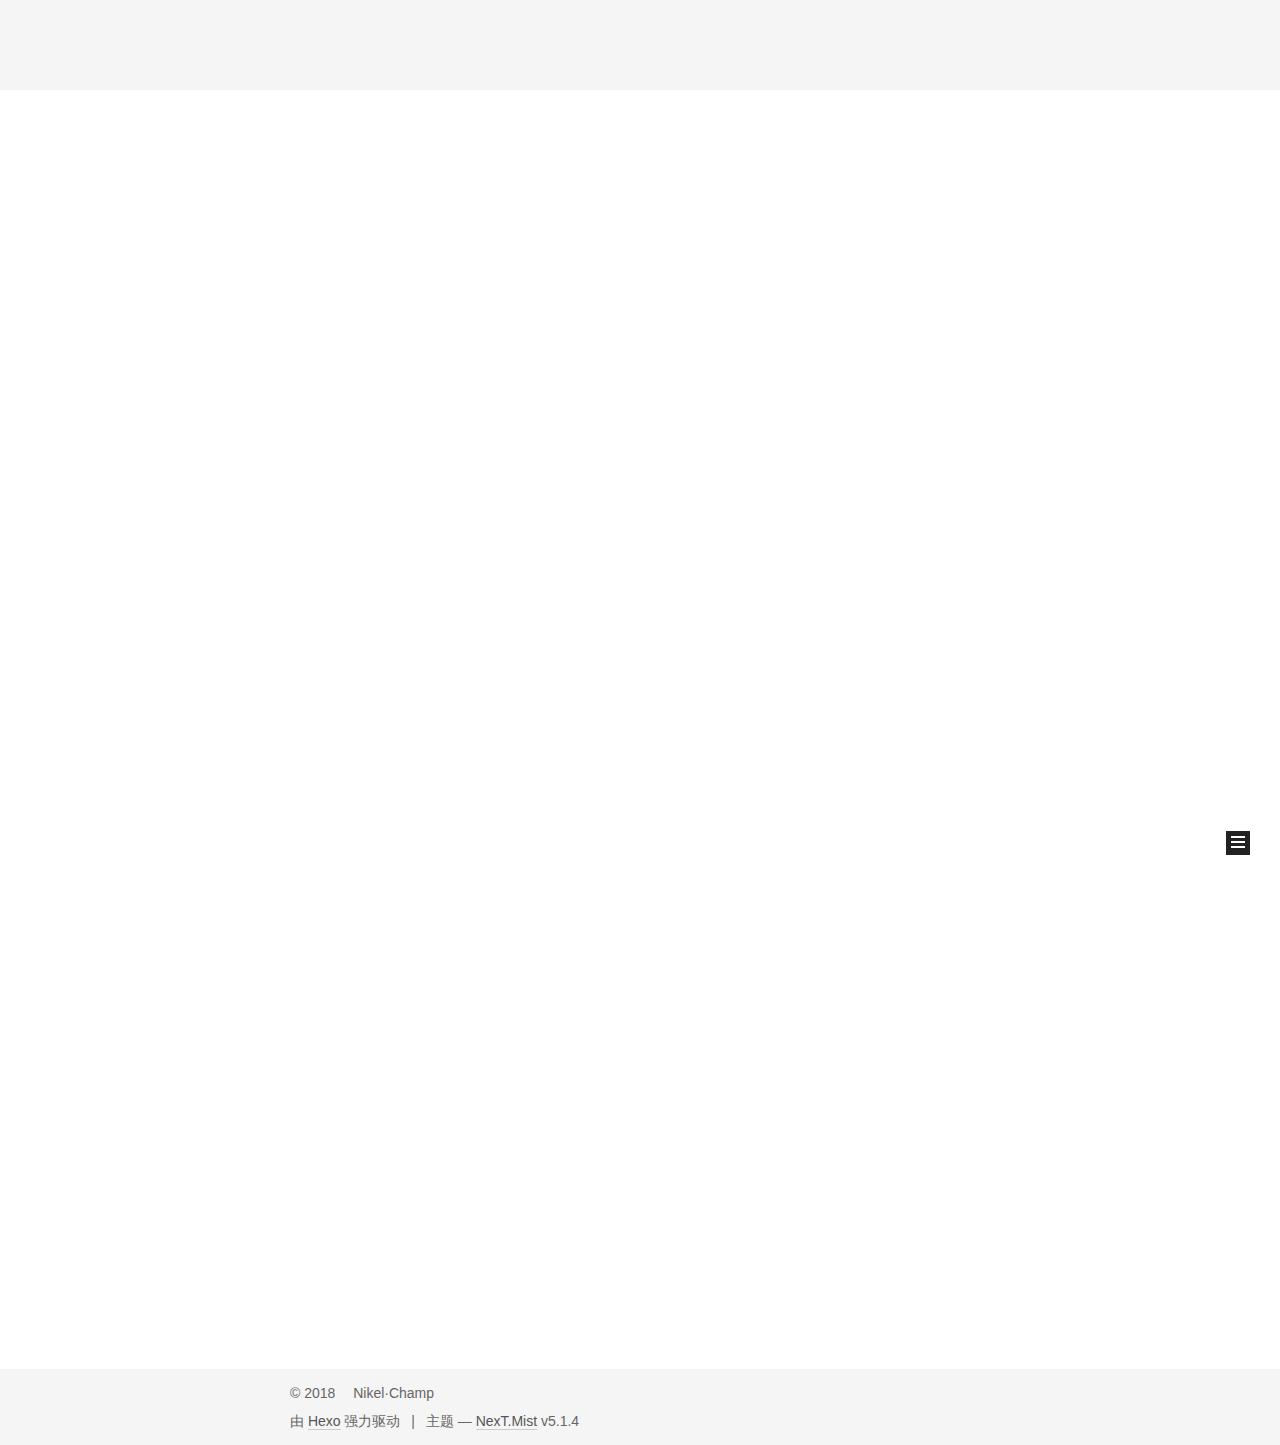
==== index.html @ 5b5a0519 "Site updated: 2018-11-29 18:52:28" ====
<!DOCTYPE html>



  


<html class="theme-next mist use-motion" lang="zh-Hans">
<head><meta name="generator" content="Hexo 3.8.0">
  <meta charset="UTF-8">
<meta http-equiv="X-UA-Compatible" content="IE=edge">
<meta name="viewport" content="width=device-width, initial-scale=1, maximum-scale=1">
<meta name="theme-color" content="#222">









<meta http-equiv="Cache-Control" content="no-transform">
<meta http-equiv="Cache-Control" content="no-siteapp">
















  
  
  <link href="/lib/fancybox/source/jquery.fancybox.css?v=2.1.5" rel="stylesheet" type="text/css">







<link href="/lib/font-awesome/css/font-awesome.min.css?v=4.6.2" rel="stylesheet" type="text/css">

<link href="/css/main.css?v=5.1.4" rel="stylesheet" type="text/css">


  <link rel="apple-touch-icon" sizes="180x180" href="/images/apple-touch-icon-next.png?v=5.1.4">


  <link rel="icon" type="image/png" sizes="32x32" href="/images/favicon-32x32-next.png?v=5.1.4">



  <link rel="mask-icon" href="/images/logo.svg?v=5.1.4" color="#222">





  <meta name="keywords" content="Hexo, NexT">










<meta property="og:type" content="website">
<meta property="og:title" content="Viva la Vida">
<meta property="og:url" content="http://yoursite.com/index.html">
<meta property="og:site_name" content="Viva la Vida">
<meta property="og:locale" content="zh-Hans">
<meta name="twitter:card" content="summary">
<meta name="twitter:title" content="Viva la Vida">



<script type="text/javascript" id="hexo.configurations">
  var NexT = window.NexT || {};
  var CONFIG = {
    root: '/',
    scheme: 'Mist',
    version: '5.1.4',
    sidebar: {"position":"left","display":"post","offset":12,"b2t":false,"scrollpercent":false,"onmobile":false},
    fancybox: true,
    tabs: true,
    motion: {"enable":true,"async":false,"transition":{"post_block":"fadeIn","post_header":"slideDownIn","post_body":"slideDownIn","coll_header":"slideLeftIn","sidebar":"slideUpIn"}},
    duoshuo: {
      userId: '0',
      author: '博主'
    },
    algolia: {
      applicationID: '',
      apiKey: '',
      indexName: '',
      hits: {"per_page":10},
      labels: {"input_placeholder":"Search for Posts","hits_empty":"We didn't find any results for the search: ${query}","hits_stats":"${hits} results found in ${time} ms"}
    }
  };
</script>



  <link rel="canonical" href="http://yoursite.com/">





  <title>Viva la Vida</title>
  








</head>

<body itemscope="" itemtype="http://schema.org/WebPage" lang="zh-Hans">

  
  
    
  

  <div class="container sidebar-position-left 
  page-home">
    <div class="headband"></div>

    <header id="header" class="header" itemscope="" itemtype="http://schema.org/WPHeader">
      <div class="header-inner"><div class="site-brand-wrapper">
  <div class="site-meta ">
    

    <div class="custom-logo-site-title">
      <a href="/" class="brand" rel="start">
        <span class="logo-line-before"><i></i></span>
        <span class="site-title">Viva la Vida</span>
        <span class="logo-line-after"><i></i></span>
      </a>
    </div>
      
        <p class="site-subtitle"></p>
      
  </div>

  <div class="site-nav-toggle">
    <button>
      <span class="btn-bar"></span>
      <span class="btn-bar"></span>
      <span class="btn-bar"></span>
    </button>
  </div>
</div>

<nav class="site-nav">
  

  
    <ul id="menu" class="menu">
      
        
        <li class="menu-item menu-item-home">
          <a href="/" rel="section">
            
              <i class="menu-item-icon fa fa-fw fa-home"></i> <br>
            
            首页
          </a>
        </li>
      
        
        <li class="menu-item menu-item-about">
          <a href="/about/" rel="section">
            
              <i class="menu-item-icon fa fa-fw fa-user"></i> <br>
            
            关于
          </a>
        </li>
      
        
        <li class="menu-item menu-item-tags">
          <a href="/tags/" rel="section">
            
              <i class="menu-item-icon fa fa-fw fa-tags"></i> <br>
            
            标签
          </a>
        </li>
      
        
        <li class="menu-item menu-item-categories">
          <a href="/categories/" rel="section">
            
              <i class="menu-item-icon fa fa-fw fa-th"></i> <br>
            
            分类
          </a>
        </li>
      
        
        <li class="menu-item menu-item-archives">
          <a href="/archives/" rel="section">
            
              <i class="menu-item-icon fa fa-fw fa-archive"></i> <br>
            
            归档
          </a>
        </li>
      
        
        <li class="menu-item menu-item-schedule">
          <a href="/schedule/" rel="section">
            
              <i class="menu-item-icon fa fa-fw fa-calendar"></i> <br>
            
            日程表
          </a>
        </li>
      

      
    </ul>
  

  
</nav>



 </div>
    </header>

    <main id="main" class="main">
      <div class="main-inner">
        <div class="content-wrap">
          <div id="content" class="content">
            
  <section id="posts" class="posts-expand">
    
      

  

  
  
  

  <article class="post post-type-normal" itemscope="" itemtype="http://schema.org/Article">
  
  
  
  <div class="post-block">
    <link itemprop="mainEntityOfPage" href="http://yoursite.com/2018/11/29/First-step/">

    <span hidden itemprop="author" itemscope="" itemtype="http://schema.org/Person">
      <meta itemprop="name" content="Nikel·Champ">
      <meta itemprop="description" content="">
      <meta itemprop="image" content="/images/avatar.gif">
    </span>

    <span hidden itemprop="publisher" itemscope="" itemtype="http://schema.org/Organization">
      <meta itemprop="name" content="Viva la Vida">
    </span>

    
      <header class="post-header">

        
        
          <h1 class="post-title" itemprop="name headline">
                
                <a class="post-title-link" href="/2018/11/29/First-step/" itemprop="url">First step</a></h1>
        

        <div class="post-meta">
          <span class="post-time">
            
              <span class="post-meta-item-icon">
                <i class="fa fa-calendar-o"></i>
              </span>
              
                <span class="post-meta-item-text">发表于</span>
              
              <time title="创建于" itemprop="dateCreated datePublished" datetime="2018-11-29T16:25:03+08:00">
                2018-11-29
              </time>
            

            

            
          </span>

          
            <span class="post-category">
            
              <span class="post-meta-divider">|</span>
            
              <span class="post-meta-item-icon">
                <i class="fa fa-folder-o"></i>
              </span>
              
                <span class="post-meta-item-text">分类于</span>
              
              
                <span itemprop="about" itemscope="" itemtype="http://schema.org/Thing">
                  <a href="/categories/乐评/" itemprop="url" rel="index">
                    <span itemprop="name">乐评</span>
                  </a>
                </span>

                
                
              
            </span>
          

          
            
          

          
          
             <span id="/2018/11/29/First-step/" class="leancloud_visitors" data-flag-title="First step">
               <span class="post-meta-divider">|</span>
               <span class="post-meta-item-icon">
                 <i class="fa fa-eye"></i>
               </span>
               
                 <span class="post-meta-item-text">阅读次数&#58;</span>
               
                 <span class="leancloud-visitors-count"></span>
             </span>
          

          

          

          

        </div>
      </header>
    

    
    
    
    <div class="post-body" itemprop="articleBody">

      
      

      
        
          
            
          
        
      
    </div>
    
    
    

    

    

    

    <footer class="post-footer">
      

      

      

      
      
        <div class="post-eof"></div>
      
    </footer>
  </div>
  
  
  
  </article>


    
      

  

  
  
  

  <article class="post post-type-normal" itemscope="" itemtype="http://schema.org/Article">
  
  
  
  <div class="post-block">
    <link itemprop="mainEntityOfPage" href="http://yoursite.com/2018/11/29/hello-world/">

    <span hidden itemprop="author" itemscope="" itemtype="http://schema.org/Person">
      <meta itemprop="name" content="Nikel·Champ">
      <meta itemprop="description" content="">
      <meta itemprop="image" content="/images/avatar.gif">
    </span>

    <span hidden itemprop="publisher" itemscope="" itemtype="http://schema.org/Organization">
      <meta itemprop="name" content="Viva la Vida">
    </span>

    
      <header class="post-header">

        
        
          <h1 class="post-title" itemprop="name headline">
                
                <a class="post-title-link" href="/2018/11/29/hello-world/" itemprop="url">Hello World</a></h1>
        

        <div class="post-meta">
          <span class="post-time">
            
              <span class="post-meta-item-icon">
                <i class="fa fa-calendar-o"></i>
              </span>
              
                <span class="post-meta-item-text">发表于</span>
              
              <time title="创建于" itemprop="dateCreated datePublished" datetime="2018-11-29T15:57:55+08:00">
                2018-11-29
              </time>
            

            

            
          </span>

          

          
            
          

          
          
             <span id="/2018/11/29/hello-world/" class="leancloud_visitors" data-flag-title="Hello World">
               <span class="post-meta-divider">|</span>
               <span class="post-meta-item-icon">
                 <i class="fa fa-eye"></i>
               </span>
               
                 <span class="post-meta-item-text">阅读次数&#58;</span>
               
                 <span class="leancloud-visitors-count"></span>
             </span>
          

          

          

          

        </div>
      </header>
    

    
    
    
    <div class="post-body" itemprop="articleBody">

      
      

      
        
          
            <p>Welcome to <a href="https://hexo.io/" target="_blank" rel="noopener">Hexo</a>! This is your very first post. Check <a href="https://hexo.io/docs/" target="_blank" rel="noopener">documentation</a> for more info. If you get any problems when using Hexo, you can find the answer in <a href="https://hexo.io/docs/troubleshooting.html" target="_blank" rel="noopener">troubleshooting</a> or you can ask me on <a href="https://github.com/hexojs/hexo/issues" target="_blank" rel="noopener">GitHub</a>.</p>
<h2 id="Quick-Start"><a href="#Quick-Start" class="headerlink" title="Quick Start"></a>Quick Start</h2><h3 id="Create-a-new-post"><a href="#Create-a-new-post" class="headerlink" title="Create a new post"></a>Create a new post</h3><figure class="highlight bash"><table><tr><td class="gutter"><pre><span class="line">1</span><br></pre></td><td class="code"><pre><span class="line">$ hexo new <span class="string">"My New Post"</span></span><br></pre></td></tr></table></figure>
<p>More info: <a href="https://hexo.io/docs/writing.html" target="_blank" rel="noopener">Writing</a></p>
<h3 id="Run-server"><a href="#Run-server" class="headerlink" title="Run server"></a>Run server</h3><figure class="highlight bash"><table><tr><td class="gutter"><pre><span class="line">1</span><br></pre></td><td class="code"><pre><span class="line">$ hexo server</span><br></pre></td></tr></table></figure>
<p>More info: <a href="https://hexo.io/docs/server.html" target="_blank" rel="noopener">Server</a></p>
<h3 id="Generate-static-files"><a href="#Generate-static-files" class="headerlink" title="Generate static files"></a>Generate static files</h3><figure class="highlight bash"><table><tr><td class="gutter"><pre><span class="line">1</span><br></pre></td><td class="code"><pre><span class="line">$ hexo generate</span><br></pre></td></tr></table></figure>
<p>More info: <a href="https://hexo.io/docs/generating.html" target="_blank" rel="noopener">Generating</a></p>
<h3 id="Deploy-to-remote-sites"><a href="#Deploy-to-remote-sites" class="headerlink" title="Deploy to remote sites"></a>Deploy to remote sites</h3><figure class="highlight bash"><table><tr><td class="gutter"><pre><span class="line">1</span><br></pre></td><td class="code"><pre><span class="line">$ hexo deploy</span><br></pre></td></tr></table></figure>
<p>More info: <a href="https://hexo.io/docs/deployment.html" target="_blank" rel="noopener">Deployment</a></p>

          
        
      
    </div>
    
    
    

    

    

    

    <footer class="post-footer">
      

      

      

      
      
        <div class="post-eof"></div>
      
    </footer>
  </div>
  
  
  
  </article>


    
  </section>

  


          </div>
          


          

        </div>
        
          
  
  <div class="sidebar-toggle">
    <div class="sidebar-toggle-line-wrap">
      <span class="sidebar-toggle-line sidebar-toggle-line-first"></span>
      <span class="sidebar-toggle-line sidebar-toggle-line-middle"></span>
      <span class="sidebar-toggle-line sidebar-toggle-line-last"></span>
    </div>
  </div>

  <aside id="sidebar" class="sidebar">
    
    <div class="sidebar-inner">

      

      

      <section class="site-overview-wrap sidebar-panel sidebar-panel-active">
        <div class="site-overview">
          <div class="site-author motion-element" itemprop="author" itemscope="" itemtype="http://schema.org/Person">
            
              <img class="site-author-image" itemprop="image" src="/images/avatar.gif" alt="Nikel·Champ">
            
              <p class="site-author-name" itemprop="name">Nikel·Champ</p>
              <p class="site-description motion-element" itemprop="description"></p>
          </div>

          <nav class="site-state motion-element">

            
              <div class="site-state-item site-state-posts">
              
                <a href="/archives/">
              
                  <span class="site-state-item-count">2</span>
                  <span class="site-state-item-name">日志</span>
                </a>
              </div>
            

            
              
              
              <div class="site-state-item site-state-categories">
                <a href="/categories/index.html">
                  <span class="site-state-item-count">1</span>
                  <span class="site-state-item-name">分类</span>
                </a>
              </div>
            

            
              
              
              <div class="site-state-item site-state-tags">
                <a href="/tags/index.html">
                  <span class="site-state-item-count">1</span>
                  <span class="site-state-item-name">标签</span>
                </a>
              </div>
            

          </nav>

          

          

          
          

          
          

          

        </div>
      </section>

      

      

    </div>
  </aside>


        
      </div>
    </main>

    <footer id="footer" class="footer">
      <div class="footer-inner">
        <div class="copyright">&copy; <span itemprop="copyrightYear">2018</span>
  <span class="with-love">
    <i class="fa fa-heart"></i>
  </span>
  <span class="author" itemprop="copyrightHolder">Nikel·Champ</span>

  
</div>


  <div class="powered-by">由 <a class="theme-link" target="_blank" href="https://hexo.io">Hexo</a> 强力驱动</div>



  <span class="post-meta-divider">|</span>



  <div class="theme-info">主题 &mdash; <a class="theme-link" target="_blank" href="https://github.com/iissnan/hexo-theme-next">NexT.Mist</a> v5.1.4</div>




        







        
      </div>
    </footer>

    
      <div class="back-to-top">
        <i class="fa fa-arrow-up"></i>
        
      </div>
    

    

  </div>

  

<script type="text/javascript">
  if (Object.prototype.toString.call(window.Promise) !== '[object Function]') {
    window.Promise = null;
  }
</script>









  




  
  



  
  







  
  
    <script type="text/javascript" src="/lib/jquery/index.js?v=2.1.3"></script>
  

  
  
    <script type="text/javascript" src="/lib/fastclick/lib/fastclick.min.js?v=1.0.6"></script>
  

  
  
    <script type="text/javascript" src="/lib/jquery_lazyload/jquery.lazyload.js?v=1.9.7"></script>
  

  
  
    <script type="text/javascript" src="/lib/velocity/velocity.min.js?v=1.2.1"></script>
  

  
  
    <script type="text/javascript" src="/lib/velocity/velocity.ui.min.js?v=1.2.1"></script>
  

  
  
    <script type="text/javascript" src="/lib/fancybox/source/jquery.fancybox.pack.js?v=2.1.5"></script>
  

  
  
    <script type="text/javascript" src="/lib/three/three.min.js"></script>
  

  
  
    <script type="text/javascript" src="/lib/three/three-waves.min.js"></script>
  

  
  
    <script type="text/javascript" src="/lib/three/canvas_lines.min.js"></script>
  


  


  <script type="text/javascript" src="/js/src/utils.js?v=5.1.4"></script>

  <script type="text/javascript" src="/js/src/motion.js?v=5.1.4"></script>



  
  

  

  


  <script type="text/javascript" src="/js/src/bootstrap.js?v=5.1.4"></script>



  


  




	





  





  












  





  

  
  <script src="https://cdn1.lncld.net/static/js/av-core-mini-0.6.4.js"></script>
  <script>AV.initialize("ObBxUkKP19ENyszKsDVDYhFG-gzGzoHsz", "HoCHP4eo4Bkj8lQVWrRWAh4R");</script>
  <script>
    function showTime(Counter) {
      var query = new AV.Query(Counter);
      var entries = [];
      var $visitors = $(".leancloud_visitors");

      $visitors.each(function () {
        entries.push( $(this).attr("id").trim() );
      });

      query.containedIn('url', entries);
      query.find()
        .done(function (results) {
          var COUNT_CONTAINER_REF = '.leancloud-visitors-count';

          if (results.length === 0) {
            $visitors.find(COUNT_CONTAINER_REF).text(0);
            return;
          }

          for (var i = 0; i < results.length; i++) {
            var item = results[i];
            var url = item.get('url');
            var time = item.get('time');
            var element = document.getElementById(url);

            $(element).find(COUNT_CONTAINER_REF).text(time);
          }
          for(var i = 0; i < entries.length; i++) {
            var url = entries[i];
            var element = document.getElementById(url);
            var countSpan = $(element).find(COUNT_CONTAINER_REF);
            if( countSpan.text() == '') {
              countSpan.text(0);
            }
          }
        })
        .fail(function (object, error) {
          console.log("Error: " + error.code + " " + error.message);
        });
    }

    function addCount(Counter) {
      var $visitors = $(".leancloud_visitors");
      var url = $visitors.attr('id').trim();
      var title = $visitors.attr('data-flag-title').trim();
      var query = new AV.Query(Counter);

      query.equalTo("url", url);
      query.find({
        success: function(results) {
          if (results.length > 0) {
            var counter = results[0];
            counter.fetchWhenSave(true);
            counter.increment("time");
            counter.save(null, {
              success: function(counter) {
                var $element = $(document.getElementById(url));
                $element.find('.leancloud-visitors-count').text(counter.get('time'));
              },
              error: function(counter, error) {
                console.log('Failed to save Visitor num, with error message: ' + error.message);
              }
            });
          } else {
            var newcounter = new Counter();
            /* Set ACL */
            var acl = new AV.ACL();
            acl.setPublicReadAccess(true);
            acl.setPublicWriteAccess(true);
            newcounter.setACL(acl);
            /* End Set ACL */
            newcounter.set("title", title);
            newcounter.set("url", url);
            newcounter.set("time", 1);
            newcounter.save(null, {
              success: function(newcounter) {
                var $element = $(document.getElementById(url));
                $element.find('.leancloud-visitors-count').text(newcounter.get('time'));
              },
              error: function(newcounter, error) {
                console.log('Failed to create');
              }
            });
          }
        },
        error: function(error) {
          console.log('Error:' + error.code + " " + error.message);
        }
      });
    }

    $(function() {
      var Counter = AV.Object.extend("Counter");
      if ($('.leancloud_visitors').length == 1) {
        addCount(Counter);
      } else if ($('.post-title-link').length > 1) {
        showTime(Counter);
      }
    });
  </script>



  

  

  
  

  

  

  

</body>
</html>
---- css/main.css ----
/* normalize.css v3.0.2 | MIT License | git.io/normalize */
html {
  font-family: sans-serif; /* 1 */
  -ms-text-size-adjust: 100%; /* 2 */
  -webkit-text-size-adjust: 100%; /* 2 */
}
body {
  margin: 0;
}
article,
aside,
details,
figcaption,
figure,
footer,
header,
hgroup,
main,
menu,
nav,
section,
summary {
  display: block;
}
audio,
canvas,
progress,
video {
  display: inline-block; /* 1 */
  vertical-align: baseline; /* 2 */
}
audio:not([controls]) {
  display: none;
  height: 0;
}
[hidden],
template {
  display: none;
}
a {
  background-color: transparent;
}
a:active,
a:hover {
  outline: 0;
}
abbr[title] {
  border-bottom: 1px dotted;
}
b,
strong {
  font-weight: bold;
}
dfn {
  font-style: italic;
}
h1 {
  font-size: 2em;
  margin: 0.67em 0;
}
mark {
  background: #ff0;
  color: #000;
}
small {
  font-size: 80%;
}
sub,
sup {
  font-size: 75%;
  line-height: 0;
  position: relative;
  vertical-align: baseline;
}
sup {
  top: -0.5em;
}
sub {
  bottom: -0.25em;
}
img {
  border: 0;
}
svg:not(:root) {
  overflow: hidden;
}
figure {
  margin: 1em 40px;
}
hr {
  -moz-box-sizing: content-box;
  box-sizing: content-box;
  height: 0;
}
pre {
  overflow: auto;
}
code,
kbd,
pre,
samp {
  font-family: monospace, monospace;
  font-size: 1em;
}
button,
input,
optgroup,
select,
textarea {
  color: inherit; /* 1 */
  font: inherit; /* 2 */
  margin: 0; /* 3 */
}
button {
  overflow: visible;
}
button,
select {
  text-transform: none;
}
button,
html input[type="button"],
input[type="reset"],
input[type="submit"] {
  -webkit-appearance: button; /* 2 */
  cursor: pointer; /* 3 */
}
button[disabled],
html input[disabled] {
  cursor: default;
}
button::-moz-focus-inner,
input::-moz-focus-inner {
  border: 0;
  padding: 0;
}
input {
  line-height: normal;
}
input[type="checkbox"],
input[type="radio"] {
  box-sizing: border-box; /* 1 */
  padding: 0; /* 2 */
}
input[type="number"]::-webkit-inner-spin-button,
input[type="number"]::-webkit-outer-spin-button {
  height: auto;
}
input[type="search"] {
  -webkit-appearance: textfield; /* 1 */
  -moz-box-sizing: content-box;
  -webkit-box-sizing: content-box; /* 2 */
  box-sizing: content-box;
}
input[type="search"]::-webkit-search-cancel-button,
input[type="search"]::-webkit-search-decoration {
  -webkit-appearance: none;
}
fieldset {
  border: 1px solid #c0c0c0;
  margin: 0 2px;
  padding: 0.35em 0.625em 0.75em;
}
legend {
  border: 0; /* 1 */
  padding: 0; /* 2 */
}
textarea {
  overflow: auto;
}
optgroup {
  font-weight: bold;
}
table {
  border-collapse: collapse;
  border-spacing: 0;
}
td,
th {
  padding: 0;
}
::selection {
  background: #262a30;
  color: #fff;
}
body {
  position: relative;
  font-family: 'Lato', "PingFang SC", "Microsoft YaHei", sans-serif;
  font-size: 14px;
  line-height: 2;
  color: #555;
  background: #fff;
}
@media (max-width: 767px) {
  body {
    padding-right: 0 !important;
  }
}
@media (min-width: 768px) and (max-width: 991px) {
  body {
    padding-right: 0 !important;
  }
}
@media (min-width: 1600px) {
  body {
    font-size: 16px;
  }
}
h1,
h2,
h3,
h4,
h5,
h6 {
  margin: 0;
  padding: 0;
  font-weight: bold;
  line-height: 1.5;
  font-family: 'Lato', "PingFang SC", "Microsoft YaHei", sans-serif;
}
h2,
h3,
h4,
h5,
h6 {
  margin: 20px 0 15px;
}
h1 {
  font-size: 24px;
}
@media (max-width: 767px) {
  h1 {
    font-size: 20px;
  }
}
h2 {
  font-size: 22px;
}
@media (max-width: 767px) {
  h2 {
    font-size: 18px;
  }
}
h3 {
  font-size: 20px;
}
@media (max-width: 767px) {
  h3 {
    font-size: 16px;
  }
}
h4 {
  font-size: 18px;
}
@media (max-width: 767px) {
  h4 {
    font-size: 14px;
  }
}
h5 {
  font-size: 16px;
}
@media (max-width: 767px) {
  h5 {
    font-size: 12px;
  }
}
h6 {
  font-size: 14px;
}
@media (max-width: 767px) {
  h6 {
    font-size: 10px;
  }
}
p {
  margin: 0 0 20px 0;
}
a {
  color: #555;
  text-decoration: none;
  outline: none;
  border-bottom: 1px solid #999;
  word-wrap: break-word;
}
a:hover {
  color: #222;
  border-bottom-color: #222;
}
blockquote {
  margin: 0;
  padding: 0;
}
img {
  display: block;
  margin: auto;
  max-width: 100%;
  height: auto;
}
hr {
  margin: 40px 0;
  height: 3px;
  border: none;
  background-color: #ddd;
  background-image: repeating-linear-gradient(-45deg, #fff, #fff 4px, transparent 4px, transparent 8px);
}
blockquote {
  padding: 0 15px;
  color: #666;
  border-left: 4px solid #ddd;
}
blockquote cite::before {
  content: "-";
  padding: 0 5px;
}
dt {
  font-weight: 700;
}
dd {
  margin: 0;
  padding: 0;
}
kbd {
  border: 1px solid #ccc;
  border-radius: 0.2em;
  box-shadow: 0.1em 0.1em 0.2em rgba(0,0,0,0.1);
  background-color: #f9f9f9;
  font-family: inherit;
  background-image: -webkit-linear-gradient(top, #eee, #fff, #eee);
  padding: 0.1em 0.3em;
  white-space: nowrap;
}
.text-left {
  text-align: left;
}
.text-center {
  text-align: center;
}
.text-right {
  text-align: right;
}
.text-justify {
  text-align: justify;
}
.text-nowrap {
  white-space: nowrap;
}
.text-lowercase {
  text-transform: lowercase;
}
.text-uppercase {
  text-transform: uppercase;
}
.text-capitalize {
  text-transform: capitalize;
}
.center-block {
  display: block;
  margin-left: auto;
  margin-right: auto;
}
.clearfix:before,
.clearfix:after {
  content: " ";
  display: table;
}
.clearfix:after {
  clear: both;
}
.pullquote {
  width: 45%;
}
.pullquote.left {
  float: left;
  margin-left: 5px;
  margin-right: 10px;
}
.pullquote.right {
  float: right;
  margin-left: 10px;
  margin-right: 5px;
}
.affix.affix.affix {
  position: fixed;
}
.translation {
  margin-top: -20px;
  font-size: 14px;
  color: #999;
}
.scrollbar-measure {
  width: 100px;
  height: 100px;
  overflow: scroll;
  position: absolute;
  top: -9999px;
}
.use-motion .motion-element {
  opacity: 0;
}
table {
  margin: 20px 0;
  width: 100%;
  border-collapse: collapse;
  border-spacing: 0;
  border: 1px solid #ddd;
  font-size: 14px;
  table-layout: fixed;
  word-wrap: break-all;
}
table>tbody>tr:nth-of-type(odd) {
  background-color: #f9f9f9;
}
table>tbody>tr:hover {
  background-color: #f5f5f5;
}
caption,
th,
td {
  padding: 8px;
  text-align: left;
  vertical-align: middle;
  font-weight: normal;
}
th,
td {
  border-bottom: 3px solid #ddd;
  border-right: 1px solid #eee;
}
th {
  padding-bottom: 10px;
  font-weight: 700;
}
td {
  border-bottom-width: 1px;
}
html,
body {
  height: 100%;
}
.container {
  position: relative;
  min-height: 100%;
}
.header-inner {
  margin: 0 auto;
  padding: 100px 0 70px;
  width: 700px;
}
@media (min-width: 1600px) {
  .container .header-inner {
    width: 900px;
  }
}
.main {
  padding-bottom: 150px;
}
.main-inner {
  margin: 0 auto;
  width: 700px;
}
@media (min-width: 1600px) {
  .container .main-inner {
    width: 900px;
  }
}
.footer {
  position: absolute;
  left: 0;
  bottom: 0;
  width: 100%;
  min-height: 50px;
}
.footer-inner {
  box-sizing: border-box;
  margin: 20px auto;
  width: 700px;
}
@media (min-width: 1600px) {
  .container .footer-inner {
    width: 900px;
  }
}
pre,
.highlight {
  overflow: auto;
  margin: 20px 0;
  padding: 0;
  font-size: 13px;
  color: #4d4d4c;
  background: #f7f7f7;
  line-height: 1.6;
}
pre,
code {
  font-family: consolas, Menlo, "PingFang SC", "Microsoft YaHei", monospace;
}
code {
  padding: 2px 4px;
  word-wrap: break-word;
  color: #555;
  background: #eee;
  border-radius: 3px;
  font-size: 13px;
}
pre {
  padding: 10px;
}
pre code {
  padding: 0;
  color: #4d4d4c;
  background: none;
  text-shadow: none;
}
.highlight {
  border-radius: 1px;
}
.highlight pre {
  border: none;
  margin: 0;
  padding: 10px 0;
}
.highlight table {
  margin: 0;
  width: auto;
  border: none;
}
.highlight td {
  border: none;
  padding: 0;
}
.highlight figcaption {
  font-size: 1em;
  color: #4d4d4c;
  line-height: 1em;
  margin-bottom: 1em;
}
.highlight figcaption:before,
.highlight figcaption:after {
  content: " ";
  display: table;
}
.highlight figcaption:after {
  clear: both;
}
.highlight figcaption a {
  float: right;
  color: #4d4d4c;
}
.highlight figcaption a:hover {
  border-bottom-color: #4d4d4c;
}
.highlight .gutter pre {
  padding-left: 10px;
  padding-right: 10px;
  color: #869194;
  text-align: right;
  background-color: #eff2f3;
}
.highlight .code pre {
  width: 100%;
  padding-left: 10px;
  padding-right: 10px;
  background-color: #f7f7f7;
}
.highlight .line {
  height: 20px;
}
.gutter {
  -webkit-user-select: none;
  -moz-user-select: none;
  -ms-user-select: none;
  user-select: none;
}
.gist table {
  width: auto;
}
.gist table td {
  border: none;
}
pre .deletion {
  background: #fdd;
}
pre .addition {
  background: #dfd;
}
pre .meta {
  color: #8959a8;
}
pre .comment {
  color: #8e908c;
}
pre .variable,
pre .attribute,
pre .tag,
pre .regexp,
pre .ruby .constant,
pre .xml .tag .title,
pre .xml .pi,
pre .xml .doctype,
pre .html .doctype,
pre .css .id,
pre .css .class,
pre .css .pseudo {
  color: #c82829;
}
pre .number,
pre .preprocessor,
pre .built_in,
pre .literal,
pre .params,
pre .constant,
pre .command {
  color: #f5871f;
}
pre .ruby .class .title,
pre .css .rules .attribute,
pre .string,
pre .value,
pre .inheritance,
pre .header,
pre .ruby .symbol,
pre .xml .cdata,
pre .special,
pre .number,
pre .formula {
  color: #718c00;
}
pre .title,
pre .css .hexcolor {
  color: #3e999f;
}
pre .function,
pre .python .decorator,
pre .python .title,
pre .ruby .function .title,
pre .ruby .title .keyword,
pre .perl .sub,
pre .javascript .title,
pre .coffeescript .title {
  color: #4271ae;
}
pre .keyword,
pre .javascript .function {
  color: #8959a8;
}
.full-image.full-image.full-image.full-image {
  border: none;
  max-width: 100%;
  width: auto;
  margin: 20px auto 25px;
}
@media (min-width: 992px) {
  .full-image.full-image.full-image.full-image {
    max-width: none;
    width: 110%;
    margin: 25px -5%;
  }
}
.blockquote-center,
.page-home .post-type-quote blockquote,
.page-post-detail .post-type-quote blockquote {
  position: relative;
  margin: 40px 0;
  padding: 0;
  border-left: none;
  text-align: center;
}
.blockquote-center::before,
.page-home .post-type-quote blockquote::before,
.page-post-detail .post-type-quote blockquote::before,
.blockquote-center::after,
.page-home .post-type-quote blockquote::after,
.page-post-detail .post-type-quote blockquote::after {
  position: absolute;
  content: ' ';
  display: block;
  width: 100%;
  height: 24px;
  opacity: 0.2;
  background-repeat: no-repeat;
  background-position: 0 -6px;
  background-size: 22px 22px;
}
.blockquote-center::before,
.page-home .post-type-quote blockquote::before,
.page-post-detail .post-type-quote blockquote::before {
  top: -20px;
  background-image: url("../images/quote-l.svg");
  border-top: 1px solid #ccc;
}
.blockquote-center::after,
.page-home .post-type-quote blockquote::after,
.page-post-detail .post-type-quote blockquote::after {
  bottom: -20px;
  background-image: url("../images/quote-r.svg");
  border-bottom: 1px solid #ccc;
  background-position: 100% 8px;
}
.blockquote-center p,
.page-home .post-type-quote blockquote p,
.page-post-detail .post-type-quote blockquote p,
.blockquote-center div,
.page-home .post-type-quote blockquote div,
.page-post-detail .post-type-quote blockquote div {
  text-align: center;
}
.post .post-body .group-picture img {
  box-sizing: border-box;
  padding: 0 3px;
  border: none;
}
.post .group-picture-row {
  overflow: hidden;
  margin-top: 6px;
}
.post .group-picture-row:first-child {
  margin-top: 0;
}
.post .group-picture-column {
  float: left;
}
.page-post-detail .post-body .group-picture-column {
  float: none;
  margin-top: 10px;
  width: auto !important;
}
.page-post-detail .post-body .group-picture-column img {
  margin: 0 auto;
}
.page-archive .group-picture-container {
  overflow: hidden;
}
.page-archive .group-picture-row {
  float: left;
}
.page-archive .group-picture-row:first-child {
  margin-top: 6px;
}
.page-archive .group-picture-column {
  max-width: 150px;
  max-height: 150px;
}
.post-body .note {
  position: relative;
  padding: 15px;
  margin-bottom: 20px;
  border: 1px solid #eee;
  border-left-width: 5px;
  border-radius: 3px;
}
.post-body .note h2,
.post-body .note h3,
.post-body .note h4,
.post-body .note h5,
.post-body .note h6 {
  margin-top: 0;
  margin-bottom: 0;
  border-bottom: initial;
  padding-top: 0 !important;
}
.post-body .note p:first-child,
.post-body .note ul:first-child,
.post-body .note ol:first-child,
.post-body .note table:first-child,
.post-body .note pre:first-child,
.post-body .note blockquote:first-child {
  margin-top: 0;
}
.post-body .note p:last-child,
.post-body .note ul:last-child,
.post-body .note ol:last-child,
.post-body .note table:last-child,
.post-body .note pre:last-child,
.post-body .note blockquote:last-child {
  margin-bottom: 0;
}
.post-body .note.default {
  border-left-color: #777;
}
.post-body .note.default h2,
.post-body .note.default h3,
.post-body .note.default h4,
.post-body .note.default h5,
.post-body .note.default h6 {
  color: #777;
}
.post-body .note.primary {
  border-left-color: #6f42c1;
}
.post-body .note.primary h2,
.post-body .note.primary h3,
.post-body .note.primary h4,
.post-body .note.primary h5,
.post-body .note.primary h6 {
  color: #6f42c1;
}
.post-body .note.info {
  border-left-color: #428bca;
}
.post-body .note.info h2,
.post-body .note.info h3,
.post-body .note.info h4,
.post-body .note.info h5,
.post-body .note.info h6 {
  color: #428bca;
}
.post-body .note.success {
  border-left-color: #5cb85c;
}
.post-body .note.success h2,
.post-body .note.success h3,
.post-body .note.success h4,
.post-body .note.success h5,
.post-body .note.success h6 {
  color: #5cb85c;
}
.post-body .note.warning {
  border-left-color: #f0ad4e;
}
.post-body .note.warning h2,
.post-body .note.warning h3,
.post-body .note.warning h4,
.post-body .note.warning h5,
.post-body .note.warning h6 {
  color: #f0ad4e;
}
.post-body .note.danger {
  border-left-color: #d9534f;
}
.post-body .note.danger h2,
.post-body .note.danger h3,
.post-body .note.danger h4,
.post-body .note.danger h5,
.post-body .note.danger h6 {
  color: #d9534f;
}
.post-body .label {
  display: inline;
  padding: 0 2px;
  white-space: nowrap;
}
.post-body .label.default {
  background-color: #f0f0f0;
}
.post-body .label.primary {
  background-color: #efe6f7;
}
.post-body .label.info {
  background-color: #e5f2f8;
}
.post-body .label.success {
  background-color: #e7f4e9;
}
.post-body .label.warning {
  background-color: #fcf6e1;
}
.post-body .label.danger {
  background-color: #fae8eb;
}
.post-body .tabs {
  position: relative;
  display: block;
  margin-bottom: 20px;
  padding-top: 10px;
}
.post-body .tabs ul.nav-tabs {
  margin: 0;
  padding: 0;
  display: flex;
  margin-bottom: -1px;
}
@media (max-width: 413px) {
  .post-body .tabs ul.nav-tabs {
    display: block;
    margin-bottom: 5px;
  }
}
.post-body .tabs ul.nav-tabs li.tab {
  list-style-type: none !important;
  margin: 0 0.25em 0 0;
  border-top: 3px solid transparent;
  border-left: 1px solid transparent;
  border-right: 1px solid transparent;
}
@media (max-width: 413px) {
  .post-body .tabs ul.nav-tabs li.tab {
    margin: initial;
    border-top: 1px solid transparent;
    border-left: 3px solid transparent;
    border-right: 1px solid transparent;
    border-bottom: 1px solid transparent;
  }
}
.post-body .tabs ul.nav-tabs li.tab a {
  outline: 0;
  border-bottom: initial;
  display: block;
  line-height: 1.8em;
  padding: 0.25em 0.75em;
  transition-duration: 0.2s;
  transition-timing-function: ease-out;
  transition-delay: 0s;
}
.post-body .tabs ul.nav-tabs li.tab a i {
  width: 1.285714285714286em;
}
.post-body .tabs ul.nav-tabs li.tab.active {
  border-top: 3px solid #fc6423;
  border-left: 1px solid #ddd;
  border-right: 1px solid #ddd;
  background-color: #fff;
}
@media (max-width: 413px) {
  .post-body .tabs ul.nav-tabs li.tab.active {
    border-top: 1px solid #ddd;
    border-left: 3px solid #fc6423;
    border-right: 1px solid #ddd;
    border-bottom: 1px solid #ddd;
  }
}
.post-body .tabs ul.nav-tabs li.tab.active a {
  cursor: default;
  color: #555;
}
.post-body .tabs .tab-content {
  background-color: #fff;
}
.post-body .tabs .tab-content .tab-pane {
  border: 1px solid #ddd;
  padding: 20px 20px 0 20px;
}
.post-body .tabs .tab-content .tab-pane:not(.active) {
  display: none !important;
}
.post-body .tabs .tab-content .tab-pane.active {
  display: block !important;
}
.btn {
  display: inline-block;
  padding: 0 20px;
  font-size: 14px;
  color: #555;
  background: transparent;
  border: 2px solid #222;
  text-decoration: none;
  border-radius: 0;
  transition-property: background-color;
  transition-duration: 0.2s;
  transition-timing-function: ease-in-out;
  transition-delay: 0s;
  line-height: 2;
}
.btn:hover {
  border-color: #222;
  color: #222;
  background: #fff;
}
.btn +.btn {
  margin: 0 0 8px 8px;
}
.btn .fa-fw {
  width: 1.285714285714286em;
  text-align: left;
}
.btn-bar {
  display: block;
  width: 22px;
  height: 2px;
  background: #555;
  border-radius: 1px;
}
.btn-bar+.btn-bar {
  margin-top: 4px;
}
.pagination {
  margin: 120px 0 40px;
  text-align: center;
  border-top: 1px solid #eee;
}
.page-number-basic,
.pagination .prev,
.pagination .next,
.pagination .page-number,
.pagination .space {
  display: inline-block;
  position: relative;
  top: -1px;
  margin: 0 10px;
  padding: 0 11px;
}
@media (max-width: 767px) {
  .page-number-basic,
  .pagination .prev,
  .pagination .next,
  .pagination .page-number,
  .pagination .space {
    margin: 0 5px;
  }
}
.pagination .prev,
.pagination .next,
.pagination .page-number {
  border-bottom: 0;
  border-top: 1px solid #eee;
  transition-property: border-color;
  transition-duration: 0.2s;
  transition-timing-function: ease-in-out;
  transition-delay: 0s;
}
.pagination .prev:hover,
.pagination .next:hover,
.pagination .page-number:hover {
  border-top-color: #222;
}
.pagination .space {
  padding: 0;
  margin: 0;
}
.pagination .prev {
  margin-left: 0;
}
.pagination .next {
  margin-right: 0;
}
.pagination .page-number.current {
  color: #fff;
  background: #ccc;
  border-top-color: #ccc;
}
@media (max-width: 767px) {
  .pagination {
    border-top: none;
  }
  .pagination .prev,
  .pagination .next,
  .pagination .page-number {
    margin-bottom: 10px;
    border-top: 0;
    border-bottom: 1px solid #eee;
    padding: 0 10px;
  }
  .pagination .prev:hover,
  .pagination .next:hover,
  .pagination .page-number:hover {
    border-bottom-color: #222;
  }
}
.comments {
  margin: 60px 20px 0;
}
.tag-cloud {
  text-align: center;
}
.tag-cloud a {
  display: inline-block;
  margin: 10px;
}
.back-to-top {
  box-sizing: border-box;
  position: fixed;
  bottom: -100px;
  right: 30px;
  z-index: 1050;
  padding: 0 6px;
  width: 24px;
  background: #222;
  font-size: 12px;
  opacity: 1;
  color: #fff;
  cursor: pointer;
  text-align: center;
  -webkit-transform: translateZ(0);
  transition-property: bottom;
  transition-duration: 0.2s;
  transition-timing-function: ease-in-out;
  transition-delay: 0s;
}
@media (min-width: 768px) and (max-width: 991px) {
  .back-to-top {
    display: none !important;
  }
}
@media (max-width: 767px) {
  .back-to-top {
    display: none !important;
  }
}
.back-to-top.back-to-top-on {
  bottom: 19px;
}
.header {
  background: transparent;
}
.header-inner {
  position: relative;
}
.headband {
  height: 3px;
  background: #222;
}
.site-meta {
  margin: 0;
  text-align: left;
}
@media (max-width: 767px) {
  .site-meta {
    text-align: center;
  }
}
.brand {
  position: relative;
  display: inline-block;
  padding: 0 40px;
  color: #222;
  background: #222;
  border-bottom: none;
}
.brand:hover {
  color: #222;
}
.logo {
  display: inline-block;
  margin-right: 5px;
  line-height: 36px;
  vertical-align: top;
}
.site-title {
  display: inline-block;
  vertical-align: top;
  line-height: 36px;
  font-size: 20px;
  font-weight: normal;
  font-family: 'Lato', "PingFang SC", "Microsoft YaHei", sans-serif;
}
.site-subtitle {
  margin-top: 10px;
  font-size: 13px;
  color: #999;
}
.use-motion .brand {
  opacity: 0;
}
.use-motion .logo,
.use-motion .site-title,
.use-motion .site-subtitle {
  opacity: 0;
  position: relative;
  top: -10px;
}
.site-nav-toggle {
  display: none;
  position: absolute;
  top: 10px;
  left: 10px;
}
@media (max-width: 767px) {
  .site-nav-toggle {
    display: block;
  }
}
.site-nav-toggle button {
  margin-top: 2px;
  padding: 9px 10px;
  background: transparent;
  border: none;
}
@media (max-width: 767px) {
  .site-nav {
    display: none;
    margin: 0 -10px;
    padding: 0 10px;
    clear: both;
    border-top: 1px solid #ddd;
  }
}
@media (min-width: 768px) and (max-width: 991px) {
  .site-nav {
    display: block !important;
  }
}
@media (min-width: 992px) {
  .site-nav {
    display: block !important;
  }
}
.menu {
  margin-top: 20px;
  padding-left: 0;
  text-align: center;
}
.menu .menu-item {
  display: inline-block;
  margin: 0 10px;
  list-style: none;
}
@media screen and (max-width: 767px) {
  .menu .menu-item {
    margin-top: 10px;
  }
}
.menu .menu-item a {
  display: block;
  font-size: 13px;
  line-height: inherit;
  border-bottom: 1px solid transparent;
  transition-property: border-color;
  transition-duration: 0.2s;
  transition-timing-function: ease-in-out;
  transition-delay: 0s;
}
.menu .menu-item a:hover {
  border-bottom-color: #222;
}
.menu .menu-item .fa {
  margin-right: 5px;
}
.use-motion .menu-item {
  opacity: 0;
}
.post-body {
  font-family: 'Lato', "PingFang SC", "Microsoft YaHei", sans-serif;
}
@media (max-width: 767px) {
  .post-body {
    word-break: break-word;
  }
}
.post-body .fancybox img {
  display: block !important;
  margin: 0 auto;
  cursor: pointer;
  cursor: zoom-in;
  cursor: -webkit-zoom-in;
}
.post-body .image-caption,
.post-body .figure .caption {
  margin: -20px auto 15px;
  text-align: center;
  font-size: 14px;
  color: #999;
  font-weight: bold;
  line-height: 1;
}
.post-sticky-flag {
  display: inline-block;
  font-size: 16px;
  -ms-transform: rotate(30deg);
  -webkit-transform: rotate(30deg);
  -moz-transform: rotate(30deg);
  -ms-transform: rotate(30deg);
  -o-transform: rotate(30deg);
  transform: rotate(30deg);
}
.use-motion .post-block,
.use-motion .pagination,
.use-motion .comments {
  opacity: 0;
}
.use-motion .post-header {
  opacity: 0;
}
.use-motion .post-body {
  opacity: 0;
}
.use-motion .collection-title {
  opacity: 0;
}
.posts-expand {
  padding-top: 40px;
}
@media (max-width: 767px) {
  .posts-expand {
    margin: 0 20px;
  }
  .post-body pre .gutter pre {
    padding-right: 10px;
  }
  .post-body .highlight {
    margin-left: 0px;
    margin-right: 0px;
    padding: 0;
  }
  .post-body .highlight .gutter pre {
    padding-right: 10px;
  }
}
@media (min-width: 992px) {
  .posts-expand .post-body {
    text-align: justify;
  }
}
.posts-expand .post-body h2,
.posts-expand .post-body h3,
.posts-expand .post-body h4,
.posts-expand .post-body h5,
.posts-expand .post-body h6 {
  padding-top: 10px;
}
.posts-expand .post-body h2 .header-anchor,
.posts-expand .post-body h3 .header-anchor,
.posts-expand .post-body h4 .header-anchor,
.posts-expand .post-body h5 .header-anchor,
.posts-expand .post-body h6 .header-anchor {
  float: right;
  margin-left: 10px;
  color: #ccc;
  border-bottom-style: none;
  visibility: hidden;
}
.posts-expand .post-body h2 .header-anchor:hover,
.posts-expand .post-body h3 .header-anchor:hover,
.posts-expand .post-body h4 .header-anchor:hover,
.posts-expand .post-body h5 .header-anchor:hover,
.posts-expand .post-body h6 .header-anchor:hover {
  color: inherit;
}
.posts-expand .post-body h2:hover .header-anchor,
.posts-expand .post-body h3:hover .header-anchor,
.posts-expand .post-body h4:hover .header-anchor,
.posts-expand .post-body h5:hover .header-anchor,
.posts-expand .post-body h6:hover .header-anchor {
  visibility: visible;
}
.posts-expand .post-body ul li {
  list-style: circle;
}
.posts-expand .post-body img {
  box-sizing: border-box;
  margin: auto;
  padding: 3px;
  border: 1px solid #ddd;
}
.posts-expand .post-body .fancybox img {
  margin: 0 auto 25px;
}
@media (max-width: 767px) {
  .posts-collapse {
    margin: 0 20px;
  }
  .posts-collapse .post-title,
  .posts-collapse .post-meta {
    display: block;
    width: auto;
    text-align: left;
  }
}
.posts-collapse {
  position: relative;
  z-index: 1010;
  margin-left: 0;
}
.posts-collapse::after {
  content: " ";
  position: absolute;
  top: 20px;
  left: 0;
  margin-left: -2px;
  width: 4px;
  height: 100%;
  background: #f5f5f5;
  z-index: -1;
}
@media (max-width: 767px) {
  .posts-collapse {
    margin: 0 20px;
  }
}
.posts-collapse .collection-title {
  position: relative;
  margin: 60px 0;
}
.posts-collapse .collection-title h1,
.posts-collapse .collection-title h2 {
  margin-left: 20px;
}
.posts-collapse .collection-title small {
  color: #bbb;
  margin-left: 5px;
}
.posts-collapse .collection-title::before {
  content: " ";
  position: absolute;
  left: 0;
  top: 50%;
  margin-left: -4px;
  margin-top: -4px;
  width: 8px;
  height: 8px;
  background: #bbb;
  border-radius: 50%;
}
.posts-collapse .post {
  margin: 30px 0;
}
.posts-collapse .post-header {
  position: relative;
  transition-duration: 0.2s;
  transition-timing-function: ease-in-out;
  transition-delay: 0s;
  transition-property: border;
  border-bottom: 1px dashed #ccc;
}
.posts-collapse .post-header::before {
  content: " ";
  position: absolute;
  left: 0;
  top: 12px;
  width: 6px;
  height: 6px;
  margin-left: -4px;
  background: #bbb;
  border-radius: 50%;
  border: 1px solid #fff;
  transition-duration: 0.2s;
  transition-timing-function: ease-in-out;
  transition-delay: 0s;
  transition-property: background;
}
.posts-collapse .post-header:hover {
  border-bottom-color: #666;
}
.posts-collapse .post-header:hover::before {
  background: #222;
}
.posts-collapse .post-meta {
  position: absolute;
  font-size: 12px;
  left: 20px;
  top: 5px;
}
.posts-collapse .post-comments-count {
  display: none;
}
.posts-collapse .post-title {
  margin-left: 60px;
  font-size: 16px;
  font-weight: normal;
  line-height: inherit;
}
.posts-collapse .post-title::after {
  margin-left: 3px;
  opacity: 0.6;
}
.posts-collapse .post-title a {
  color: #666;
  border-bottom: none;
}
.page-home .post-type-quote .post-header,
.page-post-detail .post-type-quote .post-header,
.page-home .post-type-quote .post-tags,
.page-post-detail .post-type-quote .post-tags {
  display: none;
}
.posts-expand .post-title {
  text-align: center;
  word-break: break-word;
  font-weight: 400;
}
.posts-expand .post-title-link {
  display: inline-block;
  position: relative;
  color: #555;
  border-bottom: none;
  line-height: 1.2;
  vertical-align: top;
}
.posts-expand .post-title-link::before {
  content: "";
  position: absolute;
  width: 100%;
  height: 2px;
  bottom: 0;
  left: 0;
  background-color: #000;
  visibility: hidden;
  -webkit-transform: scaleX(0);
  -moz-transform: scaleX(0);
  -ms-transform: scaleX(0);
  -o-transform: scaleX(0);
  transform: scaleX(0);
  transition-duration: 0.2s;
  transition-timing-function: ease-in-out;
  transition-delay: 0s;
}
.posts-expand .post-title-link:hover::before {
  visibility: visible;
  -webkit-transform: scaleX(1);
  -moz-transform: scaleX(1);
  -ms-transform: scaleX(1);
  -o-transform: scaleX(1);
  transform: scaleX(1);
}
.posts-expand .post-title-link .fa {
  font-size: 16px;
}
.posts-expand .post-meta {
  margin: 3px 0 60px 0;
  color: #999;
  font-family: 'Lato', "PingFang SC", "Microsoft YaHei", sans-serif;
  font-size: 12px;
  text-align: center;
}
.posts-expand .post-meta .post-category-list {
  display: inline-block;
  margin: 0;
  padding: 3px;
}
.posts-expand .post-meta .post-category-list-link {
  color: #999;
}
.posts-expand .post-meta .post-description {
  font-size: 14px;
  margin-top: 2px;
}
.post-meta-divider {
  margin: 0 0.5em;
}
.post-meta-item-icon {
  margin-right: 3px;
}
@media (min-width: 768px) and (max-width: 991px) {
  .post-meta-item-icon {
    display: inline-block;
  }
}
@media (max-width: 767px) {
  .post-meta-item-icon {
    display: inline-block;
  }
}
@media (min-width: 768px) and (max-width: 991px) {
  .post-meta-item-text {
    display: none;
  }
}
@media (max-width: 767px) {
  .post-meta-item-text {
    display: none;
  }
}
@media (max-width: 767px) {
  .posts-expand .post-comments-count {
    display: none;
  }
}
.post-button {
  margin-top: 40px;
}
.posts-expand .post-tags {
  margin-top: 40px;
  text-align: center;
}
.posts-expand .post-tags a {
  display: inline-block;
  margin-right: 10px;
  font-size: 13px;
}
.post-nav {
  display: table;
  margin-top: 15px;
  width: 100%;
  border-top: 1px solid #eee;
}
.post-nav-divider {
  display: table-cell;
  width: 10%;
}
.post-nav-item {
  display: table-cell;
  padding: 10px 0 0 0;
  width: 45%;
  vertical-align: top;
}
.post-nav-item a {
  position: relative;
  display: block;
  line-height: 25px;
  font-size: 14px;
  color: #555;
  border-bottom: none;
}
.post-nav-item a:hover {
  color: #222;
  border-bottom: none;
}
.post-nav-item a:active {
  top: 2px;
}
.post-nav-item .fa {
  position: absolute;
  top: 8px;
  left: 0;
  font-size: 12px;
}
.post-nav-next a {
  padding-left: 15px;
}
.post-nav-prev {
  text-align: right;
}
.post-nav-prev a {
  padding-right: 15px;
}
.post-nav-prev .fa {
  right: 0;
  left: auto;
}
.posts-expand .post-eof {
  display: block;
  margin: 80px auto 60px;
  width: 8%;
  height: 1px;
  background: #ccc;
  text-align: center;
}
.post:last-child .post-eof.post-eof.post-eof {
  display: none;
}
.post-gallery {
  display: table;
  table-layout: fixed;
  width: 100%;
  border-collapse: separate;
}
.post-gallery-row {
  display: table-row;
}
.post-gallery .post-gallery-img {
  display: table-cell;
  text-align: center;
  vertical-align: middle;
  border: none;
}
.post-gallery .post-gallery-img img {
  max-width: 100%;
  max-height: 100%;
  border: none;
}
.fancybox-close,
.fancybox-close:hover {
  border: none;
}
.rtl.post-body p,
.rtl.post-body a,
.rtl.post-body h1,
.rtl.post-body h2,
.rtl.post-body h3,
.rtl.post-body h4,
.rtl.post-body h5,
.rtl.post-body h6,
.rtl.post-body li,
.rtl.post-body ul,
.rtl.post-body ol {
  direction: rtl;
  font-family: UKIJ Ekran;
}
.rtl.post-title {
  font-family: UKIJ Ekran;
}
.sidebar {
  position: fixed;
  right: 0;
  top: 0;
  bottom: 0;
  width: 0;
  z-index: 1040;
  box-shadow: inset 0 2px 6px #000;
  background: #222;
  -webkit-transform: translateZ(0);
}
.sidebar a {
  color: #999;
  border-bottom-color: #555;
}
.sidebar a:hover {
  color: #eee;
}
@media (min-width: 768px) and (max-width: 991px) {
  .sidebar {
    display: none !important;
  }
}
@media (max-width: 767px) {
  .sidebar {
    display: none !important;
  }
}
.sidebar-inner {
  position: relative;
  padding: 20px 10px;
  color: #999;
  text-align: center;
}
.site-overview-wrap {
  overflow: hidden;
}
.site-overview {
  overflow-y: auto;
  overflow-x: hidden;
}
.sidebar-toggle {
  position: fixed;
  right: 30px;
  bottom: 45px;
  width: 14px;
  height: 14px;
  padding: 5px;
  background: #222;
  line-height: 0;
  z-index: 1050;
  cursor: pointer;
  -webkit-transform: translateZ(0);
}
@media (min-width: 768px) and (max-width: 991px) {
  .sidebar-toggle {
    display: none !important;
  }
}
@media (max-width: 767px) {
  .sidebar-toggle {
    display: none !important;
  }
}
.sidebar-toggle-line {
  position: relative;
  display: inline-block;
  vertical-align: top;
  height: 2px;
  width: 100%;
  background: #fff;
  margin-top: 3px;
}
.sidebar-toggle-line:first-child {
  margin-top: 0;
}
.site-author-image {
  display: block;
  margin: 0 auto;
  padding: 2px;
  max-width: 96px;
  height: auto;
  border: 2px solid #333;
}
.site-author-name {
  margin: 5px 0 0;
  text-align: center;
  color: #f5f5f5;
  font-weight: normal;
}
.site-description {
  margin-top: 5px;
  text-align: center;
  font-size: 14px;
  color: #999;
}
.site-state {
  overflow: hidden;
  line-height: 1.4;
  white-space: nowrap;
  text-align: center;
}
.site-state-item {
  display: inline-block;
  padding: 0 15px;
  border-left: 1px solid #333;
}
.site-state-item:first-child {
  border-left: none;
}
.site-state-item a {
  border-bottom: none;
}
.site-state-item-count {
  display: block;
  text-align: center;
  color: inherit;
  font-weight: 600;
  font-size: 18px;
}
.site-state-item-name {
  font-size: 13px;
  color: inherit;
}
.feed-link {
  margin-top: 20px;
}
.feed-link a {
  display: inline-block;
  padding: 0 15px;
  color: #fc6423;
  border: 1px solid #fc6423;
  border-radius: 4px;
}
.feed-link a i {
  color: #fc6423;
  font-size: 14px;
}
.feed-link a:hover {
  color: #fff;
  background: #fc6423;
}
.feed-link a:hover i {
  color: #fff;
}
.links-of-author {
  margin-top: 20px;
}
.links-of-author a {
  display: inline-block;
  vertical-align: middle;
  margin-right: 10px;
  margin-bottom: 10px;
  border-bottom-color: #555;
  font-size: 13px;
}
.links-of-author a:before {
  display: inline-block;
  vertical-align: middle;
  margin-right: 3px;
  content: " ";
  width: 4px;
  height: 4px;
  border-radius: 50%;
  background: #2e13ff;
}
.links-of-blogroll {
  font-size: 13px;
}
.links-of-blogroll-title {
  margin-top: 20px;
  font-size: 14px;
  font-weight: 600;
}
.links-of-blogroll-list {
  margin: 0;
  padding: 0;
  list-style: none;
}
.links-of-blogroll-item {
  padding: 2px 10px;
}
.links-of-blogroll-item a {
  max-width: 280px;
  box-sizing: border-box;
  display: inline-block;
  overflow: hidden;
  white-space: nowrap;
  text-overflow: ellipsis;
}
.sidebar-nav {
  margin: 0 0 20px;
  padding-left: 0;
}
.sidebar-nav li {
  display: inline-block;
  cursor: pointer;
  border-bottom: 1px solid transparent;
  font-size: 14px;
  color: #555;
}
.sidebar-nav li:hover {
  color: #f5f5f5;
}
.page-post-detail .sidebar-nav-toc {
  padding: 0 5px;
}
.page-post-detail .sidebar-nav-overview {
  margin-left: 10px;
}
.sidebar-nav .sidebar-nav-active {
  color: #87daff;
  border-bottom-color: #87daff;
}
.sidebar-nav .sidebar-nav-active:hover {
  color: #87daff;
}
.sidebar-panel {
  display: none;
}
.sidebar-panel-active {
  display: block;
}
.post-toc-empty {
  font-size: 14px;
  color: #666;
}
.post-toc-wrap {
  overflow: hidden;
}
.post-toc {
  overflow: auto;
}
.post-toc ol {
  margin: 0;
  padding: 0 2px 5px 10px;
  text-align: left;
  list-style: none;
  font-size: 14px;
}
.post-toc ol > ol {
  padding-left: 0;
}
.post-toc ol a {
  transition-duration: 0.2s;
  transition-timing-function: ease-in-out;
  transition-delay: 0s;
  transition-property: all;
  color: #999;
  border-bottom-color: #555;
}
.post-toc ol a:hover {
  color: #ccc;
  border-bottom-color: #ccc;
}
.post-toc .nav-item {
  overflow: hidden;
  text-overflow: ellipsis;
  text-align: justify;
  white-space: nowrap;
  line-height: 1.8;
}
.post-toc .nav .nav-child {
  display: none;
}
.post-toc .nav .active > .nav-child {
  display: block;
}
.post-toc .nav .active-current > .nav-child {
  display: block;
}
.post-toc .nav .active-current > .nav-child > .nav-item {
  display: block;
}
.post-toc .nav .active > a {
  color: #87daff;
  border-bottom-color: #87daff;
}
.post-toc .nav .active-current > a {
  color: #87daff;
}
.post-toc .nav .active-current > a:hover {
  color: #87daff;
}
.footer {
  font-size: 14px;
  color: #999;
}
.footer img {
  border: none;
}
.footer-inner {
  text-align: center;
}
.with-love {
  display: inline-block;
  margin: 0 5px;
}
.powered-by,
.theme-info {
  display: inline-block;
}
.cc-license {
  margin-top: 10px;
  text-align: center;
}
.cc-license .cc-opacity {
  opacity: 0.7;
  border-bottom: none;
}
.cc-license .cc-opacity:hover {
  opacity: 0.9;
}
.cc-license img {
  display: inline-block;
}
.theme-next #ds-thread #ds-reset {
  color: #555;
}
.theme-next #ds-thread #ds-reset .ds-replybox {
  margin-bottom: 30px;
}
.theme-next #ds-thread #ds-reset .ds-replybox .ds-avatar,
.theme-next #ds-reset .ds-avatar img {
  box-shadow: none;
}
.theme-next #ds-thread #ds-reset .ds-textarea-wrapper {
  border-color: #c7d4e1;
  background: none;
  border-top-right-radius: 3px;
  border-top-left-radius: 3px;
}
.theme-next #ds-thread #ds-reset .ds-textarea-wrapper textarea {
  height: 60px;
}
.theme-next #ds-reset .ds-rounded-top {
  border-radius: 0;
}
.theme-next #ds-thread #ds-reset .ds-post-toolbar {
  box-sizing: border-box;
  border: 1px solid #c7d4e1;
  background: #f6f8fa;
}
.theme-next #ds-thread #ds-reset .ds-post-options {
  height: 40px;
  border: none;
  background: none;
}
.theme-next #ds-thread #ds-reset .ds-toolbar-buttons {
  top: 11px;
}
.theme-next #ds-thread #ds-reset .ds-sync {
  top: 5px;
}
.theme-next #ds-thread #ds-reset .ds-post-button {
  top: 4px;
  right: 5px;
  width: 90px;
  height: 30px;
  border: 1px solid #c5ced7;
  border-radius: 3px;
  background-image: linear-gradient(#fbfbfc, #f5f7f9);
  color: #60676d;
}
.theme-next #ds-thread #ds-reset .ds-post-button:hover {
  background-position: 0 -30px;
  color: #60676d;
}
.theme-next #ds-thread #ds-reset .ds-comments-info {
  padding: 10px 0;
}
.theme-next #ds-thread #ds-reset .ds-sort {
  display: none;
}
.theme-next #ds-thread #ds-reset li.ds-tab a.ds-current {
  border: none;
  background: #f6f8fa;
  color: #60676d;
}
.theme-next #ds-thread #ds-reset li.ds-tab a.ds-current:hover {
  background-color: #e9f0f7;
  color: #60676d;
}
.theme-next #ds-thread #ds-reset li.ds-tab a {
  border-radius: 2px;
  padding: 5px;
}
.theme-next #ds-thread #ds-reset .ds-login-buttons p {
  color: #999;
  line-height: 36px;
}
.theme-next #ds-thread #ds-reset .ds-login-buttons .ds-service-list li {
  height: 28px;
}
.theme-next #ds-thread #ds-reset .ds-service-list a {
  background: none;
  padding: 5px;
  border: 1px solid;
  border-radius: 3px;
  text-align: center;
}
.theme-next #ds-thread #ds-reset .ds-service-list a:hover {
  color: #fff;
  background: #666;
}
.theme-next #ds-thread #ds-reset .ds-service-list .ds-weibo {
  color: #fc9b00;
  border-color: #fc9b00;
}
.theme-next #ds-thread #ds-reset .ds-service-list .ds-weibo:hover {
  background: #fc9b00;
}
.theme-next #ds-thread #ds-reset .ds-service-list .ds-qq {
  color: #60a3ec;
  border-color: #60a3ec;
}
.theme-next #ds-thread #ds-reset .ds-service-list .ds-qq:hover {
  background: #60a3ec;
}
.theme-next #ds-thread #ds-reset .ds-service-list .ds-renren {
  color: #2e7ac4;
  border-color: #2e7ac4;
}
.theme-next #ds-thread #ds-reset .ds-service-list .ds-renren:hover {
  background: #2e7ac4;
}
.theme-next #ds-thread #ds-reset .ds-service-list .ds-douban {
  color: #37994c;
  border-color: #37994c;
}
.theme-next #ds-thread #ds-reset .ds-service-list .ds-douban:hover {
  background: #37994c;
}
.theme-next #ds-thread #ds-reset .ds-service-list .ds-kaixin {
  color: #fef20d;
  border-color: #fef20d;
}
.theme-next #ds-thread #ds-reset .ds-service-list .ds-kaixin:hover {
  background: #fef20d;
}
.theme-next #ds-thread #ds-reset .ds-service-list .ds-netease {
  color: #f00;
  border-color: #f00;
}
.theme-next #ds-thread #ds-reset .ds-service-list .ds-netease:hover {
  background: #f00;
}
.theme-next #ds-thread #ds-reset .ds-service-list .ds-sohu {
  color: #ffcb05;
  border-color: #ffcb05;
}
.theme-next #ds-thread #ds-reset .ds-service-list .ds-sohu:hover {
  background: #ffcb05;
}
.theme-next #ds-thread #ds-reset .ds-service-list .ds-baidu {
  color: #2831e0;
  border-color: #2831e0;
}
.theme-next #ds-thread #ds-reset .ds-service-list .ds-baidu:hover {
  background: #2831e0;
}
.theme-next #ds-thread #ds-reset .ds-service-list .ds-google {
  color: #166bec;
  border-color: #166bec;
}
.theme-next #ds-thread #ds-reset .ds-service-list .ds-google:hover {
  background: #166bec;
}
.theme-next #ds-thread #ds-reset .ds-service-list .ds-weixin {
  color: #00ce0d;
  border-color: #00ce0d;
}
.theme-next #ds-thread #ds-reset .ds-service-list .ds-weixin:hover {
  background: #00ce0d;
}
.theme-next #ds-thread #ds-reset .ds-service-list .ds-more-services {
  border: none;
}
.theme-next #ds-thread #ds-reset .ds-service-list .ds-more-services:hover {
  background: none;
}
.theme-next #ds-reset .duoshuo-ua-admin {
  display: inline-block;
  color: #f00;
}
.theme-next #ds-reset .duoshuo-ua-platform,
.theme-next #ds-reset .duoshuo-ua-browser {
  color: #ccc;
}
.theme-next #ds-reset .duoshuo-ua-platform .fa,
.theme-next #ds-reset .duoshuo-ua-browser .fa {
  display: inline-block;
  margin-right: 3px;
}
.theme-next #ds-reset .duoshuo-ua-separator {
  display: inline-block;
  margin-left: 5px;
}
.theme-next .this_ua {
  background-color: #ccc !important;
  border-radius: 4px;
  padding: 0 5px !important;
  margin: 1px 1px !important;
  border: 1px solid #bbb !important;
  color: #fff;
  display: inline-block !important;
}
.theme-next .this_ua.admin {
  background-color: #d9534f !important;
  border-color: #d9534f !important;
}
.theme-next .this_ua.platform.iOS,
.theme-next .this_ua.platform.Mac,
.theme-next .this_ua.platform.Windows {
  background-color: #39b3d7 !important;
  border-color: #46b8da !important;
}
.theme-next .this_ua.platform.Linux {
  background-color: #3a3a3a !important;
  border-color: #1f1f1f !important;
}
.theme-next .this_ua.platform.Android {
  background-color: #00c47d !important;
  border-color: #01b171 !important;
}
.theme-next .this_ua.browser.Mobile,
.theme-next .this_ua.browser.Chrome {
  background-color: #5cb85c !important;
  border-color: #4cae4c !important;
}
.theme-next .this_ua.browser.Firefox {
  background-color: #f0ad4e !important;
  border-color: #eea236 !important;
}
.theme-next .this_ua.browser.Maxthon,
.theme-next .this_ua.browser.IE {
  background-color: #428bca !important;
  border-color: #357ebd !important;
}
.theme-next .this_ua.browser.baidu,
.theme-next .this_ua.browser.UCBrowser,
.theme-next .this_ua.browser.Opera {
  background-color: #d9534f !important;
  border-color: #d43f3a !important;
}
.theme-next .this_ua.browser.Android,
.theme-next .this_ua.browser.QQBrowser {
  background-color: #78ace9 !important;
  border-color: #4cae4c !important;
}
.post-spread {
  margin-top: 20px;
  text-align: center;
}
.jiathis_style {
  display: inline-block;
}
.jiathis_style a {
  border: none;
}
.fa {
  font-family: FontAwesome !important;
}
.post-spread {
  margin-top: 20px;
  text-align: center;
}
.bdshare-slide-button-box a {
  border: none;
}
.bdsharebuttonbox {
  display: inline-block;
}
.bdsharebuttonbox a {
  border: none;
}
.local-search-pop-overlay {
  position: fixed;
  width: 100%;
  height: 100%;
  top: 0;
  left: 0;
  z-index: 2080;
  background-color: rgba(0,0,0,0.3);
}
.local-search-popup {
  display: none;
  position: fixed;
  top: 10%;
  left: 50%;
  margin-left: -350px;
  width: 700px;
  height: 80%;
  padding: 0;
  background: #fff;
  color: #333;
  z-index: 9999;
  border-radius: 5px;
}
@media (max-width: 767px) {
  .local-search-popup {
    padding: 0;
    top: 0;
    left: 0;
    margin: 0;
    width: 100%;
    height: 100%;
    border-radius: 0;
  }
}
.local-search-popup ul.search-result-list {
  padding: 0;
  margin: 0 5px;
}
.local-search-popup p.search-result {
  border-bottom: 1px dashed #ccc;
  padding: 5px 0;
}
.local-search-popup a.search-result-title {
  font-weight: bold;
  font-size: 16px;
}
.local-search-popup .search-keyword {
  border-bottom: 1px dashed #f00;
  font-weight: bold;
  color: #f00;
}
.local-search-popup .local-search-header {
  padding: 5px;
  height: 36px;
  background: #f5f5f5;
  border-top-left-radius: 5px;
  border-top-right-radius: 5px;
}
.local-search-popup #local-search-result {
  overflow: auto;
  position: relative;
  padding: 5px 25px;
  height: calc(100% - 55px);
}
.local-search-popup .local-search-input-wrapper {
  display: inline-block;
  width: calc(100% - 90px);
  height: 36px;
  line-height: 36px;
  padding: 0 5px;
}
.local-search-popup .local-search-input-wrapper input {
  padding: 8px 0;
  height: 20px;
  display: block;
  width: 100%;
  outline: none;
  border: none;
  background: transparent;
  vertical-align: middle;
}
.local-search-popup .search-icon,
.local-search-popup .popup-btn-close {
  display: inline-block;
  font-size: 18px;
  color: #999;
  height: 36px;
  width: 18px;
  padding-left: 10px;
  padding-right: 10px;
}
.local-search-popup .search-icon {
  float: left;
}
.local-search-popup .popup-btn-close {
  border-left: 1px solid #eee;
  float: right;
  cursor: pointer;
}
.local-search-popup #no-result {
  position: absolute;
  left: 50%;
  top: 50%;
  -webkit-transform: translate(-50%, -50%);
  -webkit-transform: translate(-50%, -50%);
  -moz-transform: translate(-50%, -50%);
  -ms-transform: translate(-50%, -50%);
  -o-transform: translate(-50%, -50%);
  transform: translate(-50%, -50%);
  color: #ccc;
}
.site-uv,
.site-pv,
.page-pv {
  display: inline-block;
}
.site-uv .busuanzi-value,
.site-pv .busuanzi-value,
.page-pv .busuanzi-value {
  margin: 0 5px;
}
.page-archive .archive-page-counter {
  position: relative;
  top: 3px;
  left: 20px;
}
@media (max-width: 767px) {
  .page-archive .archive-page-counter {
    top: 5px;
  }
}
.page-archive .posts-collapse .archive-move-on {
  position: absolute;
  top: 11px;
  left: 0;
  margin-left: -6px;
  width: 10px;
  height: 10px;
  opacity: 0.5;
  background: #555;
  border: 1px solid #fff;
  border-radius: 50%;
}
.category-all-page .category-all-title {
  text-align: center;
}
.category-all-page .category-all {
  margin-top: 20px;
}
.category-all-page .category-list {
  margin: 0;
  padding: 0;
  list-style: none;
}
.category-all-page .category-list-item {
  margin: 5px 10px;
}
.category-all-page .category-list-count {
  color: #bbb;
}
.category-all-page .category-list-count:before {
  display: inline;
  content: " (";
}
.category-all-page .category-list-count:after {
  display: inline;
  content: ") ";
}
.category-all-page .category-list-child {
  padding-left: 10px;
}
#schedule ul#event-list {
  padding-left: 30px;
}
#schedule ul#event-list hr {
  margin: 20px 0 45px 0 !important;
  background: #222;
}
#schedule ul#event-list hr:after {
  display: inline-block;
  content: 'NOW';
  background: #222;
  color: #fff;
  font-weight: bold;
  text-align: right;
  padding: 0 5px;
}
#schedule ul#event-list li.event {
  margin: 20px 0px;
  background: #f9f9f9;
  padding-left: 10px;
  min-height: 40px;
}
#schedule ul#event-list li.event h2.event-summary {
  margin: 0;
  padding-bottom: 3px;
}
#schedule ul#event-list li.event h2.event-summary:before {
  display: inline-block;
  font-family: FontAwesome;
  font-size: 8px;
  content: '\f111';
  vertical-align: middle;
  margin-right: 25px;
  color: #bbb;
}
#schedule ul#event-list li.event span.event-relative-time {
  display: inline-block;
  font-size: 12px;
  font-weight: 400;
  padding-left: 12px;
  color: #bbb;
}
#schedule ul#event-list li.event span.event-details {
  display: block;
  color: #bbb;
  margin-left: 56px;
  padding-top: 3px;
  padding-bottom: 6px;
  text-indent: -24px;
  line-height: 18px;
}
#schedule ul#event-list li.event span.event-details:before {
  text-indent: 0;
  display: inline-block;
  width: 14px;
  font-family: FontAwesome;
  text-align: center;
  margin-right: 9px;
  color: #bbb;
}
#schedule ul#event-list li.event span.event-details.event-location:before {
  content: '\f041';
}
#schedule ul#event-list li.event span.event-details.event-duration:before {
  content: '\f017';
}
#schedule ul#event-list li.event-past {
  background: #fcfcfc;
}
#schedule ul#event-list li.event-past > * {
  opacity: 0.6;
}
#schedule ul#event-list li.event-past h2.event-summary {
  color: #bbb;
}
#schedule ul#event-list li.event-past h2.event-summary:before {
  color: #dfdfdf;
}
#schedule ul#event-list li.event-now {
  background: #222;
  color: #fff;
  padding: 15px 0 15px 10px;
}
#schedule ul#event-list li.event-now h2.event-summary:before {
  -webkit-transform: scale(1.2);
  -moz-transform: scale(1.2);
  -ms-transform: scale(1.2);
  -o-transform: scale(1.2);
  transform: scale(1.2);
  color: #fff;
  animation: dot-flash 1s alternate infinite ease-in-out;
}
#schedule ul#event-list li.event-now * {
  color: #fff !important;
}
@-moz-keyframes dot-flash {
  from {
    opacity: 1;
    -webkit-transform: scale(1.1);
    -moz-transform: scale(1.1);
    -ms-transform: scale(1.1);
    -o-transform: scale(1.1);
    transform: scale(1.1);
  }
  to {
    opacity: 0;
    -webkit-transform: scale(1);
    -moz-transform: scale(1);
    -ms-transform: scale(1);
    -o-transform: scale(1);
    transform: scale(1);
  }
}
@-webkit-keyframes dot-flash {
  from {
    opacity: 1;
    -webkit-transform: scale(1.1);
    -moz-transform: scale(1.1);
    -ms-transform: scale(1.1);
    -o-transform: scale(1.1);
    transform: scale(1.1);
  }
  to {
    opacity: 0;
    -webkit-transform: scale(1);
    -moz-transform: scale(1);
    -ms-transform: scale(1);
    -o-transform: scale(1);
    transform: scale(1);
  }
}
@-o-keyframes dot-flash {
  from {
    opacity: 1;
    -webkit-transform: scale(1.1);
    -moz-transform: scale(1.1);
    -ms-transform: scale(1.1);
    -o-transform: scale(1.1);
    transform: scale(1.1);
  }
  to {
    opacity: 0;
    -webkit-transform: scale(1);
    -moz-transform: scale(1);
    -ms-transform: scale(1);
    -o-transform: scale(1);
    transform: scale(1);
  }
}
@keyframes dot-flash {
  from {
    opacity: 1;
    -webkit-transform: scale(1.1);
    -moz-transform: scale(1.1);
    -ms-transform: scale(1.1);
    -o-transform: scale(1.1);
    transform: scale(1.1);
  }
  to {
    opacity: 0;
    -webkit-transform: scale(1);
    -moz-transform: scale(1);
    -ms-transform: scale(1);
    -o-transform: scale(1);
    transform: scale(1);
  }
}
.page-post-detail .sidebar-toggle-line {
  background: #87daff;
}
.page-post-detail .comments {
  overflow: hidden;
}
h1,
h2,
h3,
h4,
h5,
h6 {
  margin: 20px 0 10px;
}
p {
  margin: 0 0 25px 0;
}
a {
  border-bottom-color: #ccc;
}
hr {
  margin: 20px 0;
  height: 2px;
}
.main-inner {
  margin-top: 80px;
}
.header {
  background: #f5f5f5;
}
.header-inner {
  padding: 25px 0 20px;
}
.header-inner:before,
.header-inner:after {
  content: " ";
  display: table;
}
.header-inner:after {
  clear: both;
}
@media (max-width: 767px) {
  .header-inner {
    width: auto;
    margin-bottom: 50px;
    padding: 10px;
  }
}
.site-meta {
  float: left;
  margin-left: -20px;
  line-height: normal;
}
@media (max-width: 767px) {
  .site-meta {
    margin-left: 10px;
  }
}
.site-meta .brand {
  padding: 2px 1px;
  background: none;
}
@media (max-width: 767px) {
  .site-meta .brand {
    display: block;
  }
}
.site-meta .logo {
  display: none;
}
.site-meta .site-title {
  font-size: 22px;
  font-weight: bolder;
}
@media (max-width: 767px) {
  .site-meta .site-title {
    line-height: 34px;
  }
}
.logo-line-before,
.logo-line-after {
  display: block;
  overflow: hidden;
  margin: 0 auto;
  width: 75%;
}
@media (max-width: 767px) {
  .logo-line-before,
  .logo-line-after {
    display: none;
  }
}
.logo-line-before i,
.logo-line-after i {
  position: relative;
  display: block;
  height: 2px;
  background: #222;
}
@media (max-width: 767px) {
  .logo-line-before i,
  .logo-line-after i {
    height: 3px;
  }
}
.use-motion .logo-line-before i {
  left: -100%;
}
.use-motion .logo-line-after i {
  right: -100%;
}
.site-subtitle {
  display: none;
}
.site-nav-toggle {
  position: static;
  float: right;
}
.menu {
  float: right;
  margin: 8px 0 0 0;
}
@media (max-width: 767px) {
  .menu {
    margin: 20px 0 0 0;
    padding: 0;
  }
}
.menu br {
  display: none;
}
.menu .menu-item {
  margin: 0;
}
@media (max-width: 767px) {
  .menu .menu-item {
    display: block;
  }
}
.menu .menu-item a {
  padding: 0 10px;
  background: none;
  border: none;
  border-radius: 2px;
  transition-property: background;
}
@media (max-width: 767px) {
  .menu .menu-item a {
    text-align: left;
  }
}
.menu .menu-item a:hover {
  background: #e1e1e1;
}
.menu a::before {
  display: none;
}
@media (max-width: 767px) {
  .menu a::before {
    display: block;
  }
}
@media (max-width: 767px) {
  .menu {
    float: none;
  }
}
.site-search form {
  display: none;
}
.posts-expand {
  padding-top: 0;
}
.posts-expand .post-title,
.posts-expand .post-meta {
  text-align: left;
}
@media (max-width: 767px) {
  .posts-expand .post-title,
  .posts-expand .post-meta {
    text-align: center;
  }
}
.posts-expand .post-eof {
  display: none;
}
.posts-expand .post {
  margin-top: 120px;
}
.posts-expand .post:first-child {
  margin-top: 0;
}
.posts-expand .post-meta {
  margin-top: 5px;
  margin-bottom: 20px;
}
.posts-expand .post-title {
  position: relative;
  font-size: 26px;
  font-weight: 400;
}
@media (max-width: 767px) {
  .posts-expand .post-title {
    font-size: 22px;
  }
}
@media (min-width: 1600px) {
  .posts-expand .post-title {
    font-size: 26px;
  }
}
.posts-expand .post-title:hover:before {
  background: #222;
}
@media (max-width: 767px) {
  .posts-expand .post-body {
    font-size: 12px;
  }
}
.posts-expand .post-body img {
  margin: 0;
}
.posts-expand .post-tags {
  text-align: left;
}
.posts-expand .post-tags a {
  padding: 1px 5px;
  background: #f5f5f5;
  border-bottom: none;
}
.posts-expand .post-tags a:hover {
  background: #ccc;
}
.posts-expand .post-nav {
  margin-top: 40px;
}
.post-button {
  margin-top: 20px;
  text-align: left;
}
.post-button a {
  padding: 0;
  font-size: 14px;
  background: none;
  border: none;
  border-bottom: 2px solid #666;
  transition-property: border;
}
@media (max-width: 767px) {
  .post-button a {
    font-size: 12px;
  }
}
@media (min-width: 1600px) {
  .post-button a {
    font-size: 16px;
  }
}
.post-button a:hover {
  border-bottom-color: #222;
}
.links-of-blogroll-inline .links-of-blogroll-item {
  display: inline-block;
}
.btn {
  padding: 0 10px;
  border-width: 2px;
  border-radius: 0;
}
.headband {
  display: none;
}
.site-search {
  position: relative;
  float: right;
  margin-top: 5px;
  padding-top: 3px;
}
@media (max-width: 767px) {
  .site-search {
    float: none;
    padding: 0 10px;
  }
}
@media (max-width: 767px) {
  .container .main-inner {
    width: auto;
  }
}
.page-post-detail .post-title,
.page-post-detail .post-meta {
  text-align: center;
}
.page-post-detail .post-title:before {
  display: none;
}
.page-post-detail .post-meta {
  margin-bottom: 60px;
}
.pagination {
  margin: 120px 0 0;
  text-align: left;
}
@media (max-width: 767px) {
  .pagination {
    margin: 80px 10px 0;
    text-align: center;
  }
}
.footer {
  margin-top: 80px;
  padding: 10px 0;
  background: #f5f5f5;
  color: #666;
}
.footer-inner {
  margin: 0 auto;
  text-align: left;
}
@media (max-width: 767px) {
  .footer-inner {
    width: auto;
    text-align: center;
  }
}
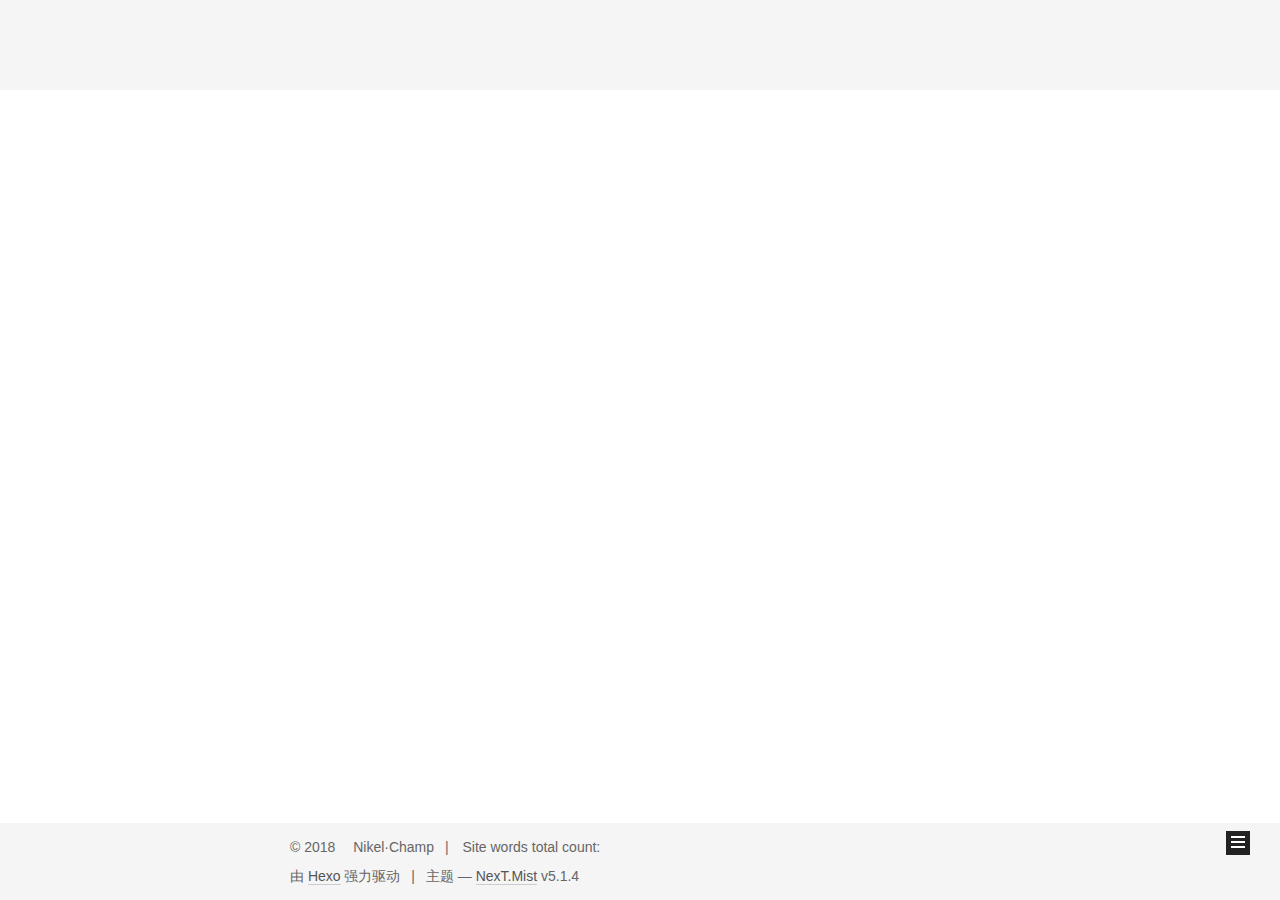
==== commit 02cc33ea: "Site updated: 2018-11-30 10:00:04" ====
--- a/index.html
+++ b/index.html
@@ -353,6 +353,25 @@
           
 
           
+            <div class="post-wordcount">
+              
+                
+                <span class="post-meta-item-icon">
+                  <i class="fa fa-file-word-o"></i>
+                </span>
+                
+                  <span class="post-meta-item-text">字数统计&#58;</span>
+                
+                <span title="字数统计">
+                  
+                </span>
+              
+
+              
+
+              
+            </div>
+          
 
           
 
@@ -371,8 +390,15 @@
       
         
           
-            
-          
+          
+          
+          <!--noindex-->
+          <div class="post-button text-center">
+            <a class="btn" href="/2018/11/29/First-step/#more" rel="contents">
+              阅读全文 &raquo;
+            </a>
+          </div>
+          <!--/noindex-->
         
       
     </div>
@@ -483,6 +509,25 @@
           
 
           
+            <div class="post-wordcount">
+              
+                
+                <span class="post-meta-item-icon">
+                  <i class="fa fa-file-word-o"></i>
+                </span>
+                
+                  <span class="post-meta-item-text">字数统计&#58;</span>
+                
+                <span title="字数统计">
+                  
+                </span>
+              
+
+              
+
+              
+            </div>
+          
 
           
 
@@ -501,17 +546,15 @@
       
         
           
-            <p>Welcome to <a href="https://hexo.io/" target="_blank" rel="noopener">Hexo</a>! This is your very first post. Check <a href="https://hexo.io/docs/" target="_blank" rel="noopener">documentation</a> for more info. If you get any problems when using Hexo, you can find the answer in <a href="https://hexo.io/docs/troubleshooting.html" target="_blank" rel="noopener">troubleshooting</a> or you can ask me on <a href="https://github.com/hexojs/hexo/issues" target="_blank" rel="noopener">GitHub</a>.</p>
-<h2 id="Quick-Start"><a href="#Quick-Start" class="headerlink" title="Quick Start"></a>Quick Start</h2><h3 id="Create-a-new-post"><a href="#Create-a-new-post" class="headerlink" title="Create a new post"></a>Create a new post</h3><figure class="highlight bash"><table><tr><td class="gutter"><pre><span class="line">1</span><br></pre></td><td class="code"><pre><span class="line">$ hexo new <span class="string">"My New Post"</span></span><br></pre></td></tr></table></figure>
-<p>More info: <a href="https://hexo.io/docs/writing.html" target="_blank" rel="noopener">Writing</a></p>
-<h3 id="Run-server"><a href="#Run-server" class="headerlink" title="Run server"></a>Run server</h3><figure class="highlight bash"><table><tr><td class="gutter"><pre><span class="line">1</span><br></pre></td><td class="code"><pre><span class="line">$ hexo server</span><br></pre></td></tr></table></figure>
-<p>More info: <a href="https://hexo.io/docs/server.html" target="_blank" rel="noopener">Server</a></p>
-<h3 id="Generate-static-files"><a href="#Generate-static-files" class="headerlink" title="Generate static files"></a>Generate static files</h3><figure class="highlight bash"><table><tr><td class="gutter"><pre><span class="line">1</span><br></pre></td><td class="code"><pre><span class="line">$ hexo generate</span><br></pre></td></tr></table></figure>
-<p>More info: <a href="https://hexo.io/docs/generating.html" target="_blank" rel="noopener">Generating</a></p>
-<h3 id="Deploy-to-remote-sites"><a href="#Deploy-to-remote-sites" class="headerlink" title="Deploy to remote sites"></a>Deploy to remote sites</h3><figure class="highlight bash"><table><tr><td class="gutter"><pre><span class="line">1</span><br></pre></td><td class="code"><pre><span class="line">$ hexo deploy</span><br></pre></td></tr></table></figure>
-<p>More info: <a href="https://hexo.io/docs/deployment.html" target="_blank" rel="noopener">Deployment</a></p>
-
-          
+          Welcome to Hexo! This is your very first post. Check documentation for more info. If you get any problems when using Hexo, you can find the answer in 
+          ...
+          <!--noindex-->
+          <div class="post-button text-center">
+            <a class="btn" href="/2018/11/29/hello-world/#more" rel="contents">
+              阅读全文 &raquo;
+            </a>
+          </div>
+          <!--/noindex-->
         
       
     </div>
@@ -659,6 +702,15 @@
   <span class="author" itemprop="copyrightHolder">Nikel·Champ</span>
 
   
+    <span class="post-meta-divider">|</span>
+    <span class="post-meta-item-icon">
+      <i class="fa fa-area-chart"></i>
+    </span>
+    
+      <span class="post-meta-item-text">Site words total count&#58;</span>
+    
+    <span title="Site words total count"></span>
+  
 </div>
 
 
@@ -719,9 +771,6 @@
 
 
 
-  
-  
-
 
 
   
@@ -766,11 +815,6 @@
   
   
     <script type="text/javascript" src="/lib/three/three.min.js"></script>
-  
-
-  
-  
-    <script type="text/javascript" src="/lib/three/three-waves.min.js"></script>
   
 
   
--- a/css/main.css
+++ b/css/main.css
@@ -1822,7 +1822,7 @@
   width: 4px;
   height: 4px;
   border-radius: 50%;
-  background: #2e13ff;
+  background: #5cc7ff;
 }
 .links-of-blogroll {
   font-size: 13px;
@@ -2355,6 +2355,13 @@
 .page-pv .busuanzi-value {
   margin: 0 5px;
 }
+.site-uv {
+  margin-right: 10px;
+}
+.site-uv::after {
+  content: "|";
+  padding-left: 10px;
+}
 .page-archive .archive-page-counter {
   position: relative;
   top: 3px;
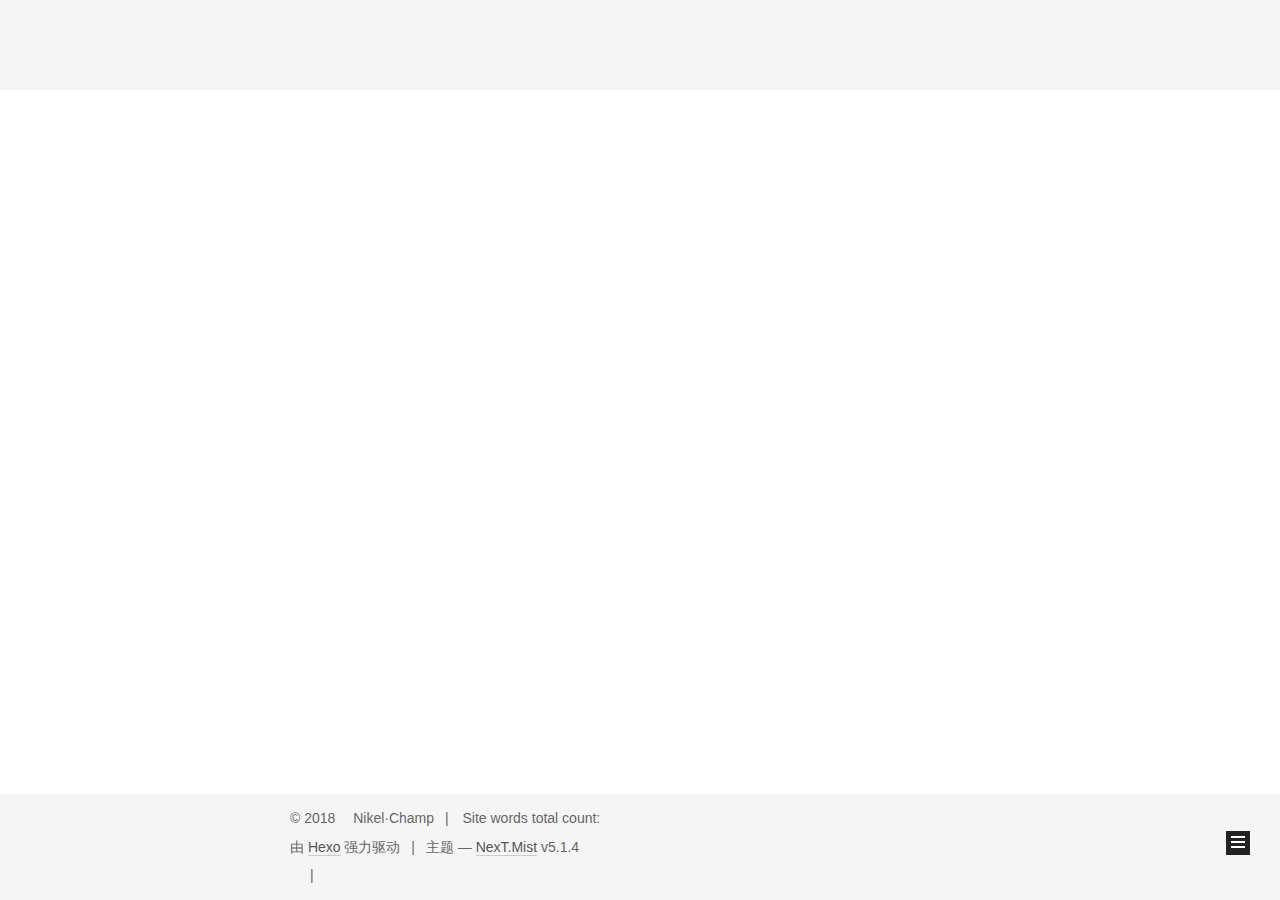
==== commit f3c5586d: "Site updated: 2018-11-30 10:02:11" ====
--- a/index.html
+++ b/index.html
@@ -728,6 +728,26 @@
 
 
         
+<div class="busuanzi-count">
+  <script async src="https://dn-lbstatics.qbox.me/busuanzi/2.3/busuanzi.pure.mini.js"></script>
+
+  
+    <span class="site-uv">
+      <i class="fa fa-user"></i>
+      <span class="busuanzi-value" id="busuanzi_value_site_uv"></span>
+      
+    </span>
+  
+
+  
+    <span class="site-pv">
+      <i class="fa fa-eye"></i>
+      <span class="busuanzi-value" id="busuanzi_value_site_pv"></span>
+      
+    </span>
+  
+</div>
+
 
 
 
--- a/css/main.css
+++ b/css/main.css
@@ -1822,7 +1822,7 @@
   width: 4px;
   height: 4px;
   border-radius: 50%;
-  background: #5cc7ff;
+  background: #d0ff81;
 }
 .links-of-blogroll {
   font-size: 13px;
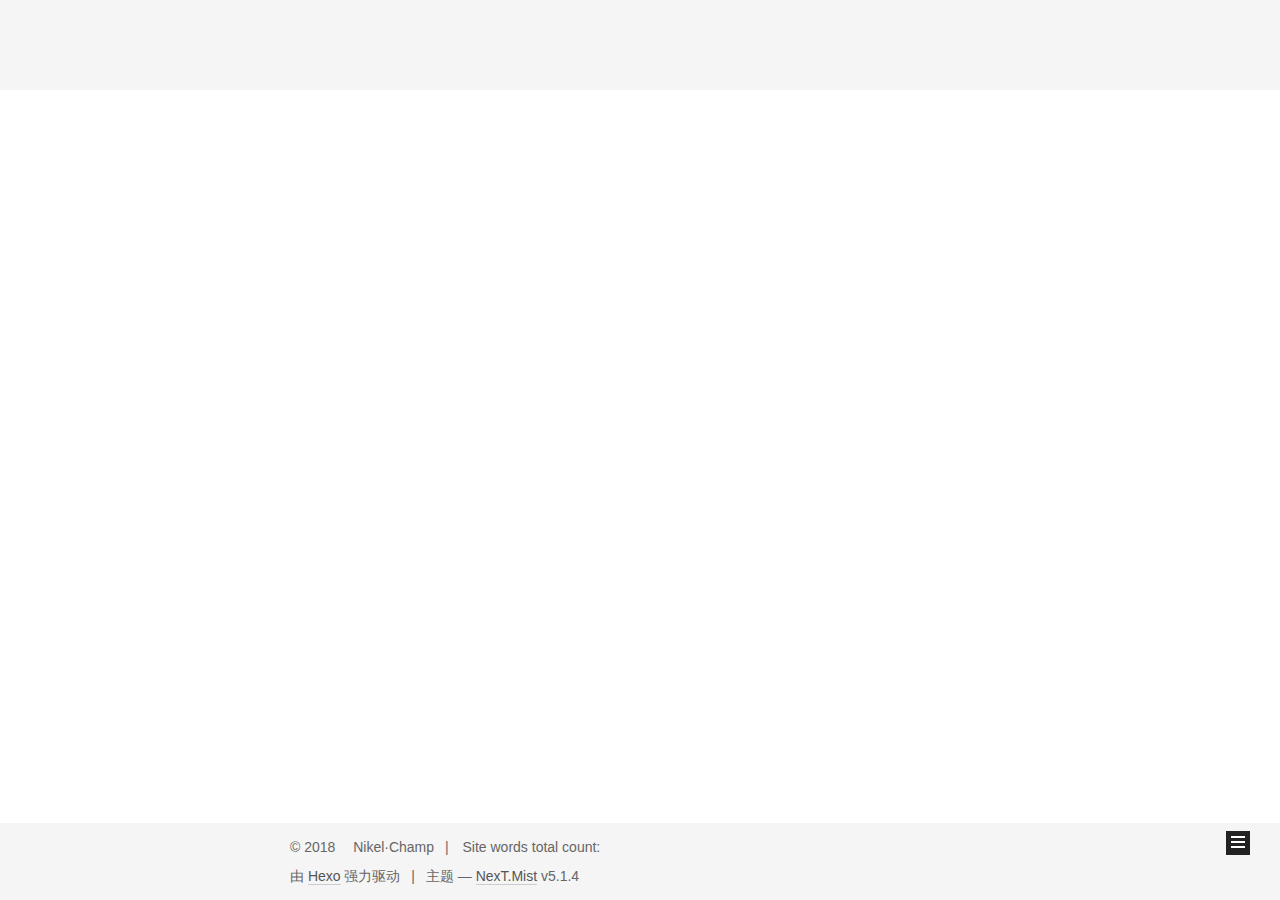
==== commit 15f3b830: "Site updated: 2018-11-30 10:05:35" ====
--- a/index.html
+++ b/index.html
@@ -728,26 +728,6 @@
 
 
         
-<div class="busuanzi-count">
-  <script async src="https://dn-lbstatics.qbox.me/busuanzi/2.3/busuanzi.pure.mini.js"></script>
-
-  
-    <span class="site-uv">
-      <i class="fa fa-user"></i>
-      <span class="busuanzi-value" id="busuanzi_value_site_uv"></span>
-      
-    </span>
-  
-
-  
-    <span class="site-pv">
-      <i class="fa fa-eye"></i>
-      <span class="busuanzi-value" id="busuanzi_value_site_pv"></span>
-      
-    </span>
-  
-</div>
-
 
 
 
--- a/css/main.css
+++ b/css/main.css
@@ -1822,7 +1822,7 @@
   width: 4px;
   height: 4px;
   border-radius: 50%;
-  background: #d0ff81;
+  background: #45c4bb;
 }
 .links-of-blogroll {
   font-size: 13px;
@@ -2355,13 +2355,6 @@
 .page-pv .busuanzi-value {
   margin: 0 5px;
 }
-.site-uv {
-  margin-right: 10px;
-}
-.site-uv::after {
-  content: "|";
-  padding-left: 10px;
-}
 .page-archive .archive-page-counter {
   position: relative;
   top: 3px;
